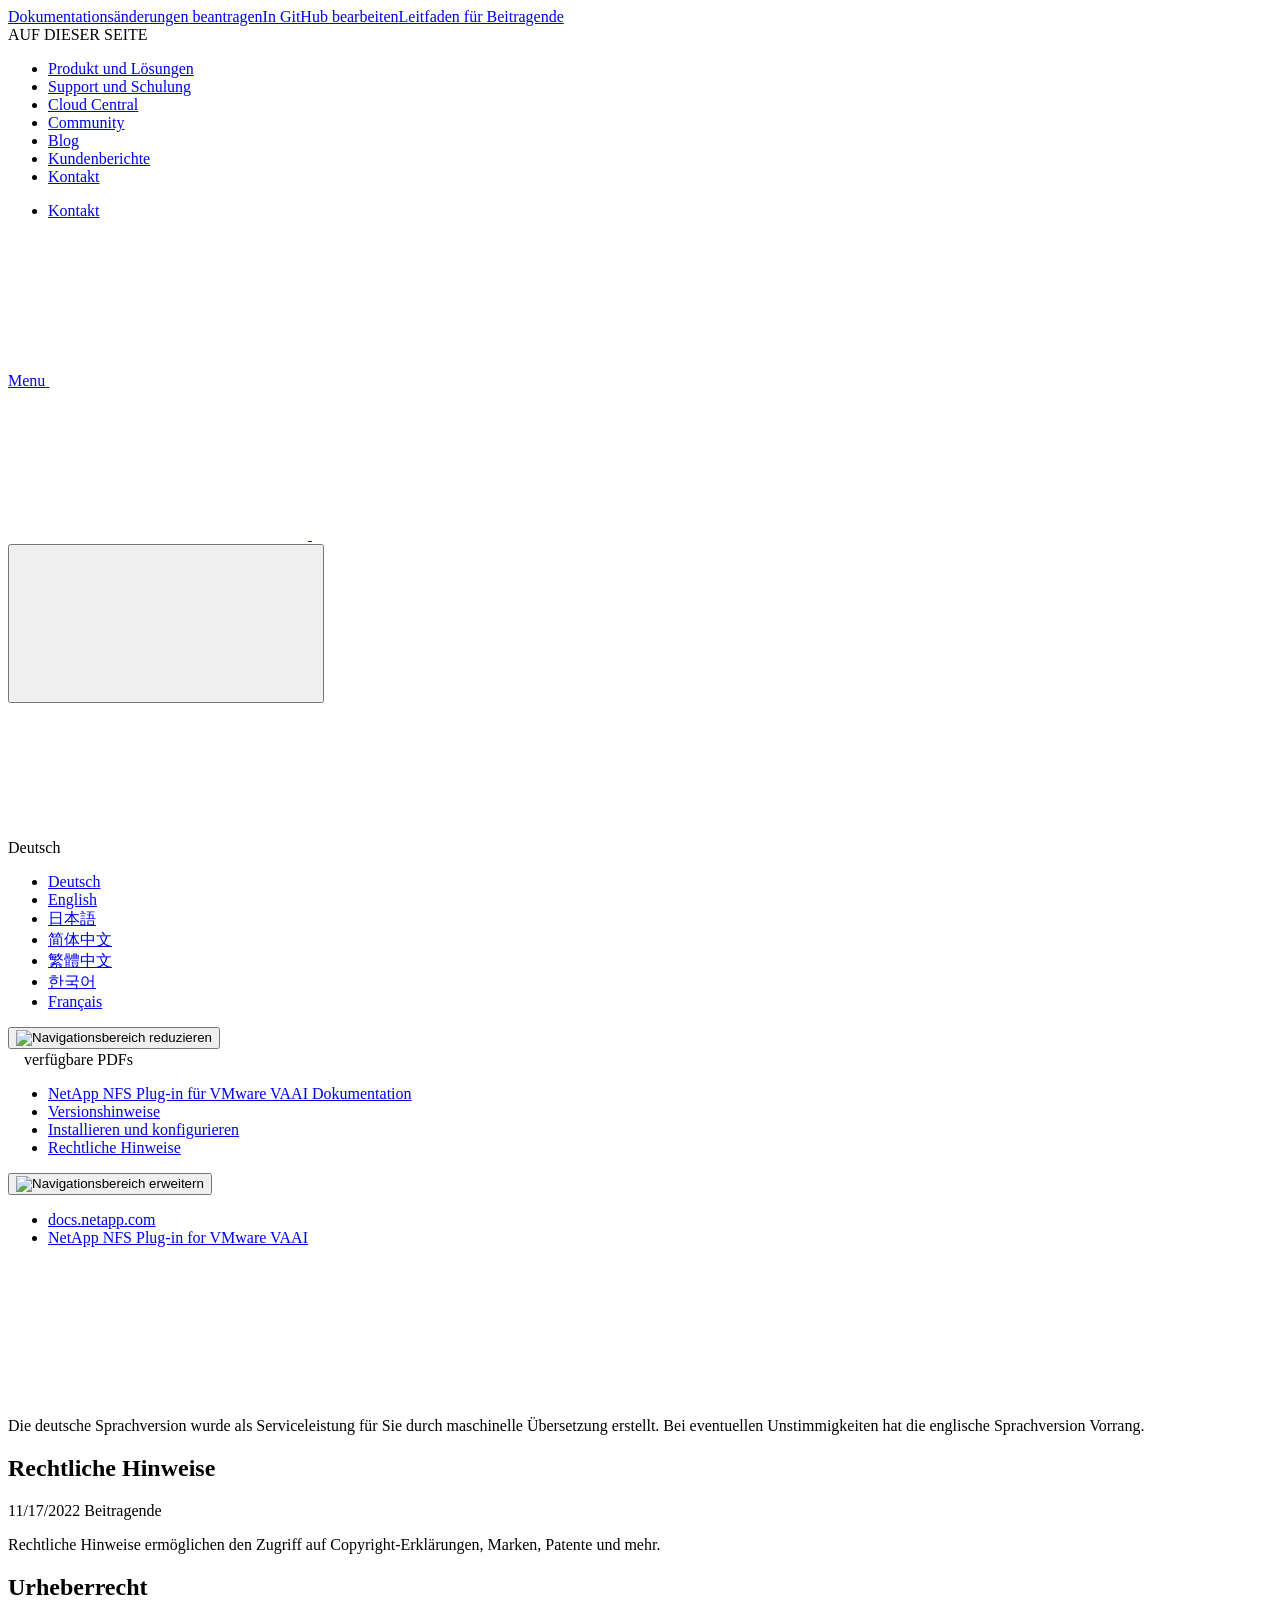
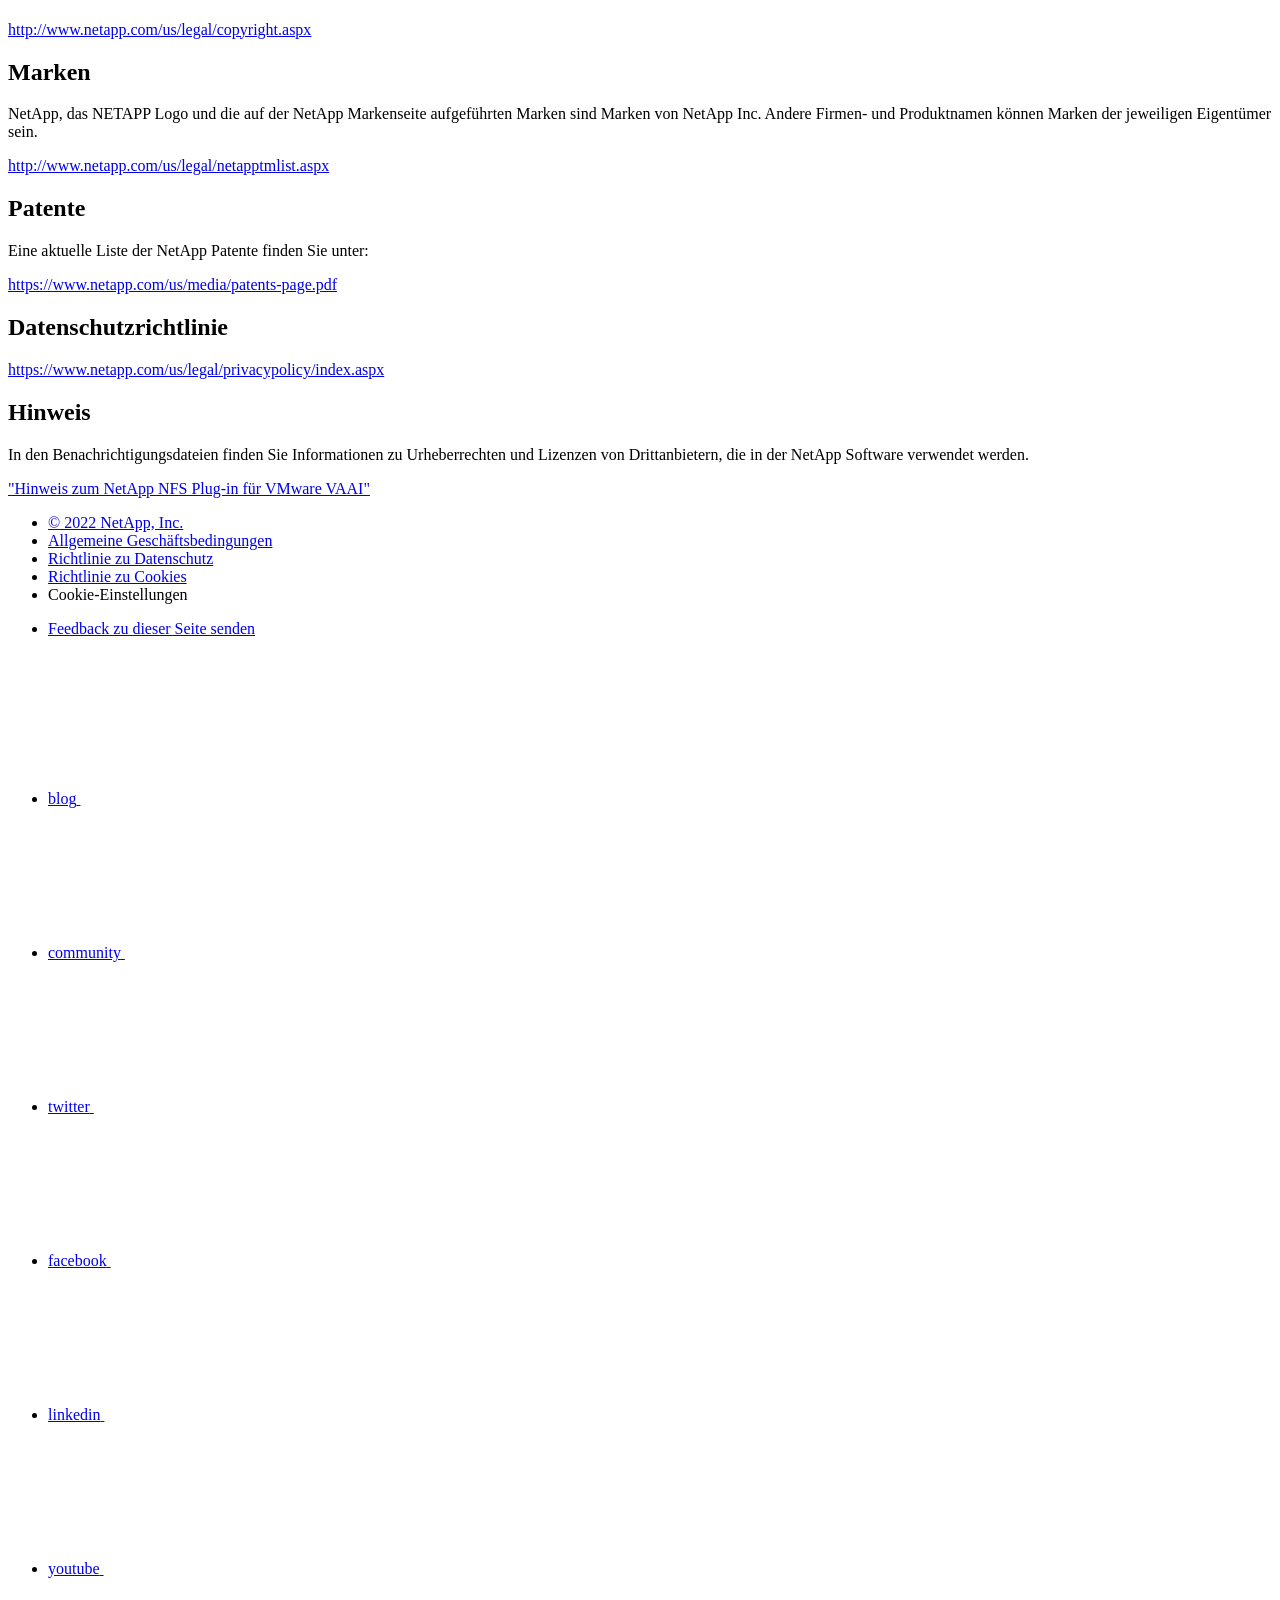
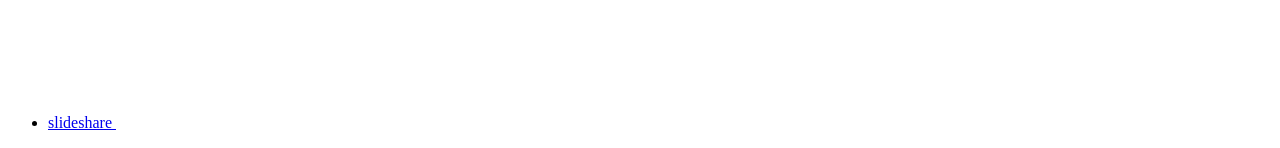
==== reference-legal-notices.html @ 07bffb7b "Deploying to gh-pages from  @ f827853259988362dadc9604c926554388d8086e 🚀" ====
<!DOCTYPE html>
<html lang="de">
  <head class="at-element-marker">
  <title>Rechtliche Hinweise</title>
  <meta charset="utf-8">
  <meta http-equiv="x-ua-compatible" content="ie=edge,chrome=1">
  <meta http-equiv="language" content="en">
  <meta name="viewport" content="width=device-width, initial-scale=1">
  <meta property="og:title" content="Rechtliche Hinweise" />
	<meta property="og:type" content="website" />
	<meta property="og:url" content="https://docs.netapp.com/de-de/nfs-plugin-vmware-vaai/reference-legal-notices.html" />
	<meta property="og:description" content="Rechtliche Hinweise ermöglichen den Zugriff auf Copyright-Erklärungen, Marken, Patente und mehr." />
  <meta property="og:image" content="https://docs.netapp.com/de-de/nfs-plugin-vmware-vaai/images/logo-tophat-social.png" />
  <meta property="og:image:alt" content="NetApp Logo" />
  <meta name="format-detection" content="telephone=no">
  <meta http-equiv="Content-Type" content="text/html; charset=utf-8">
  <meta http-equiv="encoding" content="utf-8">
  <meta http-equiv="nss-type" content="Product Documentation"/>
  <meta http-equiv="nss-subtype" content="User Guide"/><meta name="description" content="Rechtliche Hinweise ermöglichen den Zugriff auf Copyright-Erklärungen, Marken, Patente und mehr.">
  <meta name="keywords" content=" legal, notices, copyright, trademarks, patents"><!-- Icons -->
  <link rel="icon" href="/de-de/nfs-plugin-vmware-vaai/images/favicon.ico" type="image/x-icon">

  <!-- RSS Feed --><!-- CSS Definitions: NetApp CSS should be defined after generic css -->

  <!-- Elastic Search -->
  <link rel="stylesheet" href="//cdn.jsdelivr.net/searchkit/0.10.0/theme.css">

  <!-- Combined CSS -->
  <link rel="stylesheet" type="text/css" href="/de-de/nfs-plugin-vmware-vaai/css/netappdocs.css">

  
  <link rel="stylesheet" href="/de-de/nfs-plugin-vmware-vaai/css/landing-page.css" type="text/css">
  <link rel="stylesheet" href="/de-de/nfs-plugin-vmware-vaai/css/tabbed-blocks.css" type="text/css">
  <!-- Canonical url -->
  <link rel='stylesheet' href='/de-de/nfs-plugin-vmware-vaai/css/na-feature.css' type='text/css'><!-- Top level site integrations --><script>
    function addAdobeLaunch(adobeId) {
      var head = document.getElementsByTagName('head')[0];
      var adobe = document.createElement("script");
      adobe.type = "text/plain";
      adobe.className = "optanon-category-C0002";
      adobe.src = "//assets.adobedtm.com/60287eadf1ee/c284da483c83/"+adobeId+".min.js";
      head.appendChild(adobe);
    }

    function addGoogleAnalytics(gtagId) {
      var google = document.createElement("script");
      google.type = "text/plain";
      google.className = "optanon-category-C0002";
      google.src = "https://www.googletagmanager.com/gtag/js?id="+gtagId;
      var head = document.getElementsByTagName('head')[0];
      head.appendChild(google);

      window.dataLayer = window.dataLayer || [];
      function gtag(){dataLayer.push(arguments);}
      gtag('js', new Date());
      gtag('config', gtagId);
    }

    function addConsent(consentId) {
      var head = document.getElementsByTagName('head')[0];
      var onetrustConsent = document.createElement("script");
      onetrustConsent.type = "text/javascript";
      onetrustConsent.src = "https://cdn.cookielaw.org/consent/"+consentId+"/OtAutoBlock.js";
      head.appendChild(onetrustConsent);

      var onetrustScript = document.createElement("script");
      onetrustScript.type = "text/javascript";
      onetrustScript.src = "https://cdn.cookielaw.org/scripttemplates/otSDKStub.js";
      onetrustScript.charset = "UTF-8";
      onetrustScript.dataset.documentLanguage = "true";
      onetrustScript.dataset.domainScript = consentId;
      head.appendChild(onetrustScript);
    }addConsent("72570c5c-fe30-465f-b0e0-b77f7fb4ae34");
    addAdobeLaunch("launch-e9ff3acac59f");
    addGoogleAnalytics("UA-81697994-3");function OptanonWrapper() { }
  </script>
  <script src="https://cdnjs.cloudflare.com/ajax/libs/jquery/2.1.4/jquery.min.js"></script>
  <script src="https://cdnjs.cloudflare.com/ajax/libs/jquery-cookie/1.4.1/jquery.cookie.min.js"></script>

  <!-- Used for Product Family Page Sidebar Visibility --><!-- Used to import Promise for IE. Required for SearchKit -->
  <script src="https://cdnjs.cloudflare.com/ajax/libs/bluebird/3.3.5/bluebird.min.js"></script><script src='/de-de/nfs-plugin-vmware-vaai/js/na-search.js'></script><script src='/de-de/nfs-plugin-vmware-vaai/js/na-pagenav.js'></script><script src='/de-de/nfs-plugin-vmware-vaai/js/na-utility.js'></script>
  <script src='/de-de/nfs-plugin-vmware-vaai/js/clouddocs.js'></script>
  <script src='/de-de/nfs-plugin-vmware-vaai/js/jquery.navgoco.min.js'></script>
  <script src="https://maxcdn.bootstrapcdn.com/bootstrap/3.3.7/js/bootstrap.min.js" integrity="sha384-Tc5IQib027qvyjSMfHjOMaLkfuWVxZxUPnCJA7l2mCWNIpG9mGCD8wGNIcPD7Txa" crossorigin="anonymous"></script>
  <script src='/de-de/nfs-plugin-vmware-vaai/js/toc.js'></script>
  <script src='/de-de/nfs-plugin-vmware-vaai/js/customscripts.js'></script><script>
      $(document).ready(function() {
          
          var collapseOnInit = true;
          

          var navSettings = {
              "caretHtml": '',
              "accordion": collapseOnInit,
              "openClass": 'active', // open
              "save": false, // leave false or nav highlighting doesn't work right
              "cookie": {
                  "name": 'navgoco',
                  "expires": false,
                  "path": '/'
              },
              "slide": {
                  "duration": 400,
                  "easing": 'swing'
              }
          };

          // Initialize navgoco with default options
          $("#mysidebar").navgoco(navSettings);
          

          $("#collapseAll").click(function(e) {
              e.preventDefault();
              $("#mysidebar").navgoco('toggle', false);
          });

          $("#expandAll").click(function(e) {
              e.preventDefault();
              $("#mysidebar").navgoco('toggle', true);
          });

          $(".sidebar-nav-container").on("scroll", function() {
            $.cookie("sidebarScroll", $(".sidebar-nav-container").scrollTop(), {
              path    : "/de-de/nfs-plugin-vmware-vaai"  
            });
          });
          $(function() {
            if ($.cookie("sidebarScroll")) {
              $(".sidebar-nav-container").scrollTop($.cookie("sidebarScroll"));
            }
          });

      });

  </script>
  <script>
      $(document).ready(function() {
          $("#tg-sb-link").click(function() {
              $("#tg-sb-sidebar").toggle();
              $("#tg-sb-content").toggleClass('col-md-9');
              $("#tg-sb-content").toggleClass('col-md-12');
              $("#tg-sb-icon").toggleClass('fa-toggle-on');
              $("#tg-sb-icon").toggleClass('fa-toggle-off');
          });
      });
  </script>
  <script src='/de-de/nfs-plugin-vmware-vaai/js/custom-dropdown.js'></script>
  <script src='/de-de/nfs-plugin-vmware-vaai/js/FileSaver.min.js'></script>
  <script src='/de-de/nfs-plugin-vmware-vaai/js/jszip-utils.min.js'></script>
  <script src='/de-de/nfs-plugin-vmware-vaai/js/jszip.min.js'></script>
  <script src='/de-de/nfs-plugin-vmware-vaai/js/pdf-ux.js'></script>
</head>


  <body class role="document" data-flavor="">
    <div id="page" class="n-off-canvas-menu">
      <div class="n-off-canvas-menu__menu"><!--TODO: Add offcanvas code --></div>
      <div class="n-off-canvas-menu__content-wrap">
        <header class="site-header" id="banner">
  
  <!-- Start Page Toolbar -->
  
  <div class="page-nav-toolbar"><div class="page-nav-contribute"><a target="_blank" href="https://github.com/NetAppDocs/nfs-plugin-vmware-vaai/issues/new?body=Page%3A%20[Rechtliche Hinweise](https://docs.netapp.com/de-de/nfs-plugin-vmware-vaai/reference-legal-notices.html)&template=public-issue-template.md" class="page-nav-contribute-link" role="button"><img src="/de-de/nfs-plugin-vmware-vaai/images/discuss-sm.svg" alt="" class="github-icon" />Dokumentationsänderungen beantragen</a><a target="_blank" href="https://github.com/NetAppDocs/nfs-plugin-vmware-vaai/blob/main/reference-legal-notices.adoc" class="page-nav-contribute-link" role="button"><img src="/de-de/nfs-plugin-vmware-vaai/images/edit-sm.svg" alt="" class="github-icon" />In GitHub bearbeiten</a><a target="_blank" href="https://docs.netapp.com/us-en/contribute/" class="page-nav-contribute-link"  ><img src="/de-de/nfs-plugin-vmware-vaai/images/article-sm.svg" alt="" class="github-icon" />Leitfaden für Beitragende</a></div>
    <div class="page-nav-container">
      <nav class="page-nav-fixed">
        <div class="page-nav-title">AUF DIESER SEITE</div>
        <div class="page-nav-links">
          <ul class="page-nav-inner" id="page-menu"></ul>
        </div>
      </nav>
    </div>
  </div>
  
  
  <!-- Start top_hat -->
  <div class="n-top-hat">
    <div class="n-container">
      <div class="n-top-hat__cross-property-nav">
        <ul class="n-top-hat__list">
          <li class="n-top-hat__list-item">
            <a href="https://www.netapp.com/products-a-z/" class="n-top-hat__link">Produkt und Lösungen</a>
          </li>
          <li class="n-top-hat__list-item">
            <a href="https://www.netapp.com/support-and-training/netapp-university/" class="n-top-hat__link">Support und Schulung</a>
          </li>
          <li class="n-top-hat__list-item">
            <a href="https://cloud.netapp.com" class="n-top-hat__link">Cloud Central</a>
          </li>
          <li class="n-top-hat__list-item">
            <a href="https://community.netapp.com/" class="n-top-hat__link">Community</a>
          </li>
          <li class="n-top-hat__list-item">
            <a href="https://blog.netapp.com/" class="n-top-hat__link">Blog</a>
          </li>
          <li class="n-top-hat__list-item">
            <a href="https://customers.netapp.com/en/" class="n-top-hat__link">Kundenberichte</a>
          </li>
          <li class="n-top-hat__list-item">
            <a href="https://www.netapp.com/us/contact-us/index.aspx" target="_self" class="n-top-hat__link" data-ntap-ui="contact-us">Kontakt</a>
          </li>
        </ul>
      </div>
      <div class="n-top-hat__utils">
        <ul class="n-top-hat__list">
          <li class="n-top-hat__list-item">
            <a href="https://www.netapp.com/us/contact-us/index.aspx" target="_self" class="n-top-hat__link" data-ntap-ui="contact-us">Kontakt</a>
          </li>
        </ul>
      </div>
    </div>
  </div>
  <!-- End top_hat -->

  <!-- Start property bar -->
  <style>
    .n-property-navigation-bar__menus--desktop-experience .n-menu--mega__default-content__heading span {
    color: #34B0FF;
    }
  </style>
  <div class="n-property-bar " data-ntap-ui="sticky-nav">
    <div class="n-property-bar__inner-wrap">
      <div class="n-property-bar__menu-toggle">
        <a href="#" class="n-property-bar__menu-toggle-link">
          <span class="n-property-bar__menu-toggle-text">Menu</span>
          <svg class="n-icon-bars n-property-bar__menu-toggle-icon" aria-labelledby="title">
            <title>bars</title>
            <use xlink:href="/de-de/nfs-plugin-vmware-vaai/common/svg/sprite.svg#bars"></use>
          </svg>
        </a>
      </div>
      <div class="n-property-bar__property-mark ">
        <a href="https://www.netapp.com" class="n-property-bar__property-link">
          <div class="n-property-bar__logo">
            <svg class="n-icon-netapp-mark n-icon-netapp-mark n-property-bar__netapp-mark-icon" aria-labelledby="title">
              <title>netapp-mark</title>
              <use xlink:href="/de-de/nfs-plugin-vmware-vaai/common/svg/sprite.svg#netapp-mark"></use>
            </svg>
            <svg class="n-icon-netapp-logo n-property-bar__logo-svg" aria-labelledby="title">
              <title>netapp-logo</title>
              <use xlink:href="/de-de/nfs-plugin-vmware-vaai/common/svg/sprite.svg#netapp-logo"></use>
            </svg>
          </div>
        </a>
      </div>

      
      
      
      <div class="search-property-bar">
        <div id="search-demo-container" class="searchbox n-property-bar__search">
          <div id="react-search" 
          data-search-html="/de-de/nfs-plugin-vmware-vaai/search.html"
          data-type="widget" 
          data-placeholder="Dokumentation durchsuchen"
          data-no-results-found="Keine Ergebnisse für {query} gefunden"
          data-did-you-mean="Nach {suggestion} suchen."
          data-no-results-found-did-you-mean="Keine Ergebnisse für {query} gefunden. Meinten Sie {suggestion}?"
          data-results-found="{hitCount} Ergebnisse gefunden"
          data-error-message="We're sorry, an issue occurred when fetching your results. Please try again."
          data-error-reset="Reset Search"
          data-sk-es-pf-indexes=""
          data-flavor=""></div>
          <button class="n-property-bar__search-toggle-button" type="button">
            <svg class="n-icon-search n-property-bar__search-toggle-button-icon" aria-labelledby="title">
              <title>search</title>
              <use xmlns:xlink="http://www.w3.org/1999/xlink" xlink:href="/de-de/nfs-plugin-vmware-vaai/common/svg/sprite.svg#search"></use>
            </svg>
          </button>
        </div>
      </div>
      
    </div>
  </div>
  <div class="n-property-bar__toolbar">
    <!-- Start Language Selector --><div id="language-dropdown" class="custom-dropdown custom-dropdown-lang">
      <div class="custom-dropdown-select custom-dropdown-select-lang">
      <span class="lang-name">Deutsch</span>
          <svg class="n-globe__icon" aria-labelledby="title">
            <title>globe</title>
            <use xmlns:xlink="http://www.w3.org/1999/xlink" xlink:href="/de-de/nfs-plugin-vmware-vaai/common/svg/sprite.svg#globe"></use>
          </svg>
        </button>
      </div>

      <ul class="custom-dropdown-menu"><li>
          <a href="https://docs.netapp.com/de-de/nfs-plugin-vmware-vaai/reference-legal-notices.html" target="_self"><span translate="no" class="notranslate">Deutsch</span></a>
        </li><li>
          <a href="https://docs.netapp.com/us-en/nfs-plugin-vmware-vaai/reference-legal-notices.html" target="_self"><span translate="no" class="notranslate">English</span></a>
        </li><li>
          <a href="https://docs.netapp.com/ja-jp/nfs-plugin-vmware-vaai/reference-legal-notices.html" target="_self"><span translate="no" class="notranslate">日本語</span></a>
        </li><li>
          <a href="https://docs.netapp.com/zh-cn/nfs-plugin-vmware-vaai/reference-legal-notices.html" target="_self"><span translate="no" class="notranslate">简体中文</span></a>
        </li><li>
          <a href="https://docs.netapp.com/zh-tw/nfs-plugin-vmware-vaai/reference-legal-notices.html" target="_self"><span translate="no" class="notranslate">繁體中文</span></a>
        </li><li>
          <a href="https://docs.netapp.com/ko-kr/nfs-plugin-vmware-vaai/reference-legal-notices.html" target="_self"><span translate="no" class="notranslate">한국어</span></a>
        </li><li>
          <a href="https://docs.netapp.com/fr-fr/nfs-plugin-vmware-vaai/reference-legal-notices.html" target="_self"><span translate="no" class="notranslate">Français</span></a>
        </li></ul>
    </div><!-- End Language Selector -->

    <div class="n-property-bar__cta"></div>
  </div>
  <script>
    $(function(){
        var currentLocalization = $('html').attr('lang');

        var localizationsDictionary = {
            "en-CA" : "https://www.netapp.com/search/index.aspx?for_cr=canada&",
            "en-IN" : "https://www.netapp.com/search/index.aspx?for_cr=india&",
            "nl-NL" : "https://www.netapp.com/search/index.aspx?for_cr=netherlands&",
            "ru-RU" : "https://www.netapp.com/search/index.aspx?for_cr=russia&",
            "sv-SE" : "https://www.netapp.com/search/index.aspx?for_cr=sweden&",
            "it-IT" : "https://www.netapp.com/search/index.aspx?for_cr=italy&",
            "he-IL" : "https://www.netapp.com/search/index.aspx?for_cr=israel&",
            "ko-KR" : "https://www.netapp.com/search/index.aspx?for_cr=korea&",
            "zh-TW" : "https://www.netapp.com/search/index.aspx?for_cr=taiwan&",
            "en-GB" : "https://www.netapp.com/search/index.aspx?for_cr=unitedkingdom&",
            "en-SG" : "https://www.netapp.com/search/index.aspx?for_cr=asean&",
            "en-AU" : "https://www.netapp.com/search/index.aspx?for_cr=australia&",
            "pt-BR" : "https://www.netapp.com/search/index.aspx?for_cr=brasil&",
            "de-CH" : "https://www.netapp.com/search/index.aspx?for_cr=switzerland&",
            "es-MX" : "https://www.netapp.com/search/index.aspx?for_cr=mexico&"
        };

        if($('html').hasClass('ntap-whitelisted') && localizationsDictionary.hasOwnProperty(currentLocalization)) {
            $('.n-property-bar__property-link').attr('href', '/');
        }
    });
  </script>
  <!-- End property bar -->
</header>


        <main id="n-main-content" class="n-main-content">
          <!-- Start Documentation Content -->
<div class="ie-main">
  <!-- Sidebar Column -->
  
  <div class="col-md-3" id="sidebar-height">
      <button id="btn-sidebar-collapse" onclick="hideSidebar()"><img src="/de-de/nfs-plugin-vmware-vaai/images/collapse.png" alt="Navigationsbereich reduzieren"></button>
      <div class="n-pdf-header">
  <a id="toggleButtonPdf" class="n-pdf-button" type="button">
    <img src="/de-de/nfs-plugin-vmware-vaai/images/pdf.png" alt="" width="16" height="16"/>verfügbare PDFs<span>
    </span>
  </a>
</div>
<div class="n-pdf-body-container">
  <ul id="toggleContainerPdf" class="n-pdf-body" style="display:none;"><li class="pdf-ux-container">
        
        
        
        <a target="_blank" href="/de-de/nfs-plugin-vmware-vaai/pdfs/fullsite-sidebar/NetApp_NFS_Plug_in_für_VMware_VAAI_Dokumentation.pdf" >
          <img src="/de-de/nfs-plugin-vmware-vaai/images/pdf.png" alt="" width="16" height="16"/>PDF dieser Dokumentationsseite</a>





    
      <ul class="subfolders" style="display:none;">
        <li class="pdf-ux-container">
          
          
          
          <a target="_blank" 
            
              href="/de-de/nfs-plugin-vmware-vaai/pdfs/sidebar/Installieren_und_konfigurieren.pdf" 
            
          >
            <img src="/de-de/nfs-plugin-vmware-vaai/images/pdf.png" alt="" width="16" height="16"/>
            Installieren und konfigurieren
          </a>
          




        </li>
      </ul>
    

  


    <ul class="subfolders" id="pdf-remove" style="display:none;"><li class="active"></li></ul>
  

</li></ul>
  <div class="zip-pdf-link-container" style="display: none;">   
    <a href="#" id="zipPdf">
      <img src="/de-de/nfs-plugin-vmware-vaai/images/pdf-zip.png" alt="" width="16" height="16"/>
      <pre>Sammlung separater PDF-Dokumente<span class="zip-size"></span></pre>
    </a><div id="zip-link-popup" class="hide">
    <div class="inner-modal">
        <div class="downloading-progress">
            <div class="spinner"></div>
            <h1>Creating your file...</h1>
            <div>This may take a few minutes. Thanks for your patience.</div>
            <button class="cancel-download-btn" type="button">Cancel</button>
        </div>
        <div class="download-complete hide">
            <div class="done-icon">
                <svg xmlns="http://www.w3.org/2000/svg" width="24" height="24" viewBox="0 0 24 24"><path d="M20.285 2l-11.285 11.567-5.286-5.011-3.714 3.716 9 8.728 15-15.285z"/></svg>
            </div>
            <div>Your file is ready</div>
            <button class="cancel-download-btn" type="button">OK</button>
        </div>
    </div>
</div>
<script>
    $(".cancel-download-btn").click(function(){
        $("#zip-link-popup").addClass("hide");
        $("#zip-link-popup .downloading-progress").removeClass("hide");
        $("#zip-link-popup .download-complete").addClass("hide");
    });
</script></div>
</div>
<script>
  $("#toggleContainerPdf li.active:last-child").parents('ul.subfolders').toggle('display');
  $("#toggleButtonPdf").click(function () {
    $("#toggleContainerPdf").toggle('display');
    $(".n-pdf-body-container .zip-pdf-link-container").toggle('display');
  });
</script><div class="sidebar-nav-container" id="mysidebardiv">
  <ul id="mysidebar" class="nav"><li 
      data-pdf-exists="true" 
      data-pdf-filename="NetApp NFS Plug-in für VMware VAAI Dokumentation"
      data-li-level="1#" 
      class=" "
    ><a class="na-navbar-padding" href="/de-de/nfs-plugin-vmware-vaai/index.html">
        NetApp NFS Plug-in für VMware VAAI Dokumentation
      </a></li><li 
      data-pdf-exists="true" 
      data-pdf-filename="Versionshinweise"
      data-li-level="1#" 
      class=" "
    ><a class="na-navbar-padding" href="/de-de/nfs-plugin-vmware-vaai/releasenotes.html">
        Versionshinweise
      </a></li><li 
      data-pdf-exists="true" 
      data-pdf-filename="Installieren und konfigurieren"
      data-li-level="1" 
      class="subfolders "
    ><a href="#">
        <div class="na-navbar-padding"> Installieren und konfigurieren</div>
      </a>
      <ul style="display: none;">
        <li 
      data-pdf-exists="true" 
      data-pdf-filename="Installation des NetApp NFS Plug-ins für VMware VAAI"
      data-li-level="2#" 
      class=" "
    ><a class="na-navbar-padding" href="/de-de/nfs-plugin-vmware-vaai/task-install-netapp-nfs-plugin-for-vmware-vaai.html">
        Installation des NetApp NFS Plug-ins für VMware VAAI
      </a></li><li 
      data-pdf-exists="true" 
      data-pdf-filename="Exportrichtlinien für ONTAP konfigurieren, um VAAI über NFS zu ermöglichen"
      data-li-level="2#" 
      class=" "
    ><a class="na-navbar-padding" href="/de-de/nfs-plugin-vmware-vaai/task-configure-export-policies-for-clustered-data-ontap-to-allow-vaai-over-nfs.html">
        Exportrichtlinien für ONTAP konfigurieren, um VAAI über NFS zu ermöglichen
      </a></li></ul></li><li 
      data-pdf-exists="true" 
      data-pdf-filename="Rechtliche Hinweise"
      data-li-level="1#" 
      class="  active "
    ><a class="na-navbar-padding" href="/de-de/nfs-plugin-vmware-vaai/reference-legal-notices.html">
        Rechtliche Hinweise
      </a></li></ul>
</div>
<script>
  window.onscroll = () => {
    const value = -40 - (document.body.scrollHeight - (window.innerHeight + document.scrollingElement.scrollTop));
    
    document.getElementById("sidebar-height").style.bottom = Math.max(0,value) + "px";
};
</script>
<!-- this highlights the active parent class in the navgoco sidebar. this is critical so that the parent expands when you're viewing a page. This must appear below the sidebar code above. Otherwise, if placed inside customscripts.js, the script runs before the sidebar code runs and the class never gets inserted.-->
<script>$("li.active").parents('li').toggleClass("active");</script>
<script>$("#mysidebar li.active").parents('ul').css("display","block");</script>


  </div>
  

  <div class="ie-content-pane n-doc__component-detail-content n-doc__component-detail-content--show-code">
    <!-- Begin of page container --><article class="page-content" id="main">
      <div class="ie-utility">
  <button id="btn-sidebar-expand" onclick="showSidebar()"><img src="/de-de/nfs-plugin-vmware-vaai/images/expand.png" alt="Navigationsbereich erweitern"></button>
  <div class="ie-menu">
    <div class="n-breadcrumb">
      <ul class="n-breadcrumb__list">
        <li class="n-breadcrumb__list-item">
          <a href="https://docs.netapp.com">docs.netapp.com</a>
        </li>
        

        

        <li class="n-breadcrumb__list-item">
          <a href="/de-de/nfs-plugin-vmware-vaai/">NetApp&nbsp;NFS&nbsp;Plug-in&nbsp;for&nbsp;VMware&nbsp;VAAI</a>
        </li>

      </ul>
    </div>
    <div style="clear: both"></div><!-- Main needs to have height -->
  </div>
</div>

      <div class="ie-nmt-disclaimer">
  <span>
    <div class="ie-nmt-disclaimer-container">
      <div class="ie-nmt-disclaimer-icon">
        <svg class="luci-icon" aria-hidden="true">
          <use xlink:href="/de-de/nfs-plugin-vmware-vaai/common/svg/sprite.svg#circle-info">
        </svg>
      </div>
      <div class="ie-nmt-disclaimer-content">
        <span> Die deutsche Sprachversion wurde als Serviceleistung für Sie durch maschinelle Übersetzung erstellt. Bei eventuellen Unstimmigkeiten hat die englische Sprachversion Vorrang. </span>
      </div>
      <div style="clear:both;"></div>
    </div>
  </span>
</div><div class="n-doc__component-detail-heading-wrap">
  <h1 class="n-doc__component-detail-heading">Rechtliche Hinweise</h1>
</div>


<p class="page-details">
  
    
    <time datetime="2022-11-17 07:08:22 +0000">11/17/2022</time>
    
  

<span>Beitragende
</span>


</p>

<div id="preamble">
<div class="sectionbody">
<div class="paragraph">
<p>Rechtliche Hinweise ermöglichen den Zugriff auf Copyright-Erklärungen, Marken, Patente und mehr.</p>
</div>
</div>
</div>
<div class="sect1">
<h2 id="urheberrecht">Urheberrecht</h2>
<div class="sectionbody">
<div class="paragraph">
<p><a href="http://www.netapp.com/us/legal/copyright.aspx" class="bare">http://www.netapp.com/us/legal/copyright.aspx</a></p>
</div>
</div>
</div>
<div class="sect1">
<h2 id="marken">Marken</h2>
<div class="sectionbody">
<div class="paragraph">
<p>NetApp, das NETAPP Logo und die auf der NetApp Markenseite aufgeführten Marken sind Marken von NetApp Inc. Andere Firmen- und Produktnamen können Marken der jeweiligen Eigentümer sein.</p>
</div>
<div class="paragraph">
<p><a href="http://www.netapp.com/us/legal/netapptmlist.aspx" class="bare">http://www.netapp.com/us/legal/netapptmlist.aspx</a></p>
</div>
</div>
</div>
<div class="sect1">
<h2 id="patente">Patente</h2>
<div class="sectionbody">
<div class="paragraph">
<p>Eine aktuelle Liste der NetApp Patente finden Sie unter:</p>
</div>
<div class="paragraph">
<p><a href="https://www.netapp.com/us/media/patents-page.pdf" class="bare">https://www.netapp.com/us/media/patents-page.pdf</a></p>
</div>
</div>
</div>
<div class="sect1">
<h2 id="datenschutzrichtlinie">Datenschutzrichtlinie</h2>
<div class="sectionbody">
<div class="paragraph">
<p><a href="https://www.netapp.com/us/legal/privacypolicy/index.aspx" class="bare">https://www.netapp.com/us/legal/privacypolicy/index.aspx</a></p>
</div>
</div>
</div>
<div class="sect1">
<h2 id="hinweis">Hinweis</h2>
<div class="sectionbody">
<div class="paragraph">
<p>In den Benachrichtigungsdateien finden Sie Informationen zu Urheberrechten und Lizenzen von Drittanbietern, die in der NetApp Software verwendet werden.</p>
</div>
<div class="paragraph">
<p><a href="media/notice.pdf" target="_blank" rel="noopener">"Hinweis zum NetApp NFS Plug-in für VMware VAAI"</a></p>
</div>
</div>
</div>

    </article>
    <!-- Page Container -->
  </div>

  <div style="clear: both"></div><!-- Main needs to have height --></div>

        </main>

        <footer class="n-footer">
  <div class="n-footer__bottom">
    <div class="n-container">
      <div class="n-footer__bottom-left">
        <div class="n-footer__copyright">
          <ul class="n-footer__copyright-list">
            <li class="n-footer__copyright-link">
              <a href="https://www.netapp.com/us/legal/copyright.aspx">© 2022 NetApp, Inc.</a>
            </li>
            <li class="n-footer__copyright-link">
              <a href="https://www.netapp.com/company/legal/terms-of-use/">Allgemeine Geschäftsbedingungen</a>
            </li>
            <li class="n-footer__copyright-link">
              <a href="https://www.netapp.com/company/legal/privacy-policy/">Richtlinie zu Datenschutz</a>
            </li>
            <li class="n-footer__copyright-link">
              <a href="https://www.netapp.com/company/legal/cookie-policy/">Richtlinie zu Cookies</a>
            </li>
            <li class="n-footer__copyright-link">
              <a class="ot-sdk-show-settings">Cookie-Einstellungen</a>
            </li>
          </ul>
        </div>
      </div>
      <div class="n-footer__bottom-right">
        <div class="n-footer__copyright">
          <ul class="n-footer__copyright-list">
            <li class="n-footer__copyright-link">
              <a target="_self" href="javascript:netapp_mailto()">Feedback zu dieser Seite senden</a>
            </li>
          </ul>
        </div>
        <div class="n-footer__social-links">
          <ul class="n-footer__social-link-list">
            <li class="n-footer__social-link-list-item">
              <a class="n-footer__social-link" data-ntap-social="follow-blog" href="https://blog.netapp.com"
                target="_blank" title="blog" alt="blog">
                <span class="n-footer__social-link-text">blog</span>
                <svg class="n-icon-blog n-footer__social-link-icon" aria-labelledby="title">
                  <title>blog@</title>
                  <use xmlns:xlink="http://www.w3.org/1999/xlink"
                    xlink:href="/de-de/nfs-plugin-vmware-vaai/common/svg/sprite.svg#blog"></use>
                </svg>
              </a>
            </li>
            <li class="n-footer__social-link-list-item">
              <a class="n-footer__social-link" data-ntap-social="follow-community" href="https://community.netapp.com/"
                target="_blank" title="community" alt="community">
                <span class="n-footer__social-link-text">community</span>
                <svg class="n-icon-community n-footer__social-link-icon" aria-labelledby="title">
                  <title>community@</title>
                  <use xmlns:xlink="http://www.w3.org/1999/xlink"
                    xlink:href="/de-de/nfs-plugin-vmware-vaai/common/svg/sprite.svg#comments"></use>
                </svg>
              </a>
            </li>
            <li class="n-footer__social-link-list-item">
              <a class="n-footer__social-link" data-ntap-social="follow-twitter" href="https://twitter.com/netapp"
                target="_blank" title="twitter" alt="twitter">
                <span class="n-footer__social-link-text">twitter</span>
                <svg class="n-icon-twitter n-footer__social-link-icon" aria-labelledby="title">
                  <title>twitter@</title>
                  <use xmlns:xlink="http://www.w3.org/1999/xlink"
                    xlink:href="/de-de/nfs-plugin-vmware-vaai/common/svg/sprite.svg#twitter"></use>
                </svg>
              </a>
            </li>
            <li class="n-footer__social-link-list-item">
              <a class="n-footer__social-link" data-ntap-social="follow-facebook" href="https://www.facebook.com/NetApp"
                target="_blank" title="facebook" alt="facebook">
                <span class="n-footer__social-link-text">facebook</span>
                <svg class="n-icon-facebook n-footer__social-link-icon" aria-labelledby="title">
                  <title>facebook@</title>
                  <use xmlns:xlink="http://www.w3.org/1999/xlink"
                    xlink:href="/de-de/nfs-plugin-vmware-vaai/common/svg/sprite.svg#facebook"></use>
                </svg>
              </a>
            </li>
            <li class="n-footer__social-link-list-item">
              <a class="n-footer__social-link" data-ntap-social="follow-linkedin"
                href="https://www.linkedin.com/company/netapp" target="_blank" title="linkedin" alt="linkedin">
                <span class="n-footer__social-link-text">linkedin</span>
                <svg class="n-icon-linkedin n-footer__social-link-icon" aria-labelledby="title">
                  <title>linkedin@</title>
                  <use xmlns:xlink="http://www.w3.org/1999/xlink"
                    xlink:href="/de-de/nfs-plugin-vmware-vaai/common/svg/sprite.svg#linkedin"></use>
                </svg>
              </a>
            </li>
            <li class="n-footer__social-link-list-item">
              <a class="n-footer__social-link" data-ntap-social="follow-youtube"
                href="https://www.youtube.com/user/NetAppTV" target="_blank" title="youtube" alt="youtube">
                <span class="n-footer__social-link-text">youtube</span>
                <svg class="n-icon-youtube n-footer__social-link-icon" aria-labelledby="title">
                  <title>youtube@</title>
                  <use xmlns:xlink="http://www.w3.org/1999/xlink"
                    xlink:href="/de-de/nfs-plugin-vmware-vaai/common/svg/sprite.svg#youtube"></use>
                </svg>
              </a>
            </li>
            <li class="n-footer__social-link-list-item">
              <a class="n-footer__social-link" data-ntap-social="follow-slideshare"
                href="https://www.slideshare.net/NetApp" target="_blank" title="slideshare" alt="slideshare">
                <span class="n-footer__social-link-text">slideshare</span>
                <svg class="n-icon-slideshare n-footer__social-link-icon" aria-labelledby="title">
                  <title>slideshare@</title>
                  <use xmlns:xlink="http://www.w3.org/1999/xlink"
                    xlink:href="/de-de/nfs-plugin-vmware-vaai/common/svg/sprite.svg#slideshare"></use>
                </svg>
              </a>
            </li>
          </ul>
        </div>
      </div>
    </div>
  </div>
</footer>

      </div><!-- Elasticsearch JS -->
      <script type="text/javascript" src='/de-de/nfs-plugin-vmware-vaai/js/bundle.js'></script>

      <!-- Syntax Highlighting -->
      <script type="text/javascript" src='/de-de/nfs-plugin-vmware-vaai/js/prism.js'></script>
      <script type="text/javascript" src='/de-de/nfs-plugin-vmware-vaai/js/prism-curl.js'></script>
    </div>
    <script>
      document.body.offsetWidth=1903;
      cookieLaw = {}
      cookieLaw.euCountry = "US";
      cookieLaw.invoke = function(){return false;}
    </script>
    <script src='/de-de/nfs-plugin-vmware-vaai/js/www-ntap.js'></script>
    <script src='/de-de/nfs-plugin-vmware-vaai/js/tabbed-blocks.js'></script>
    <script src='/de-de/nfs-plugin-vmware-vaai/js/sidebar.js'></script>
  </body></html>
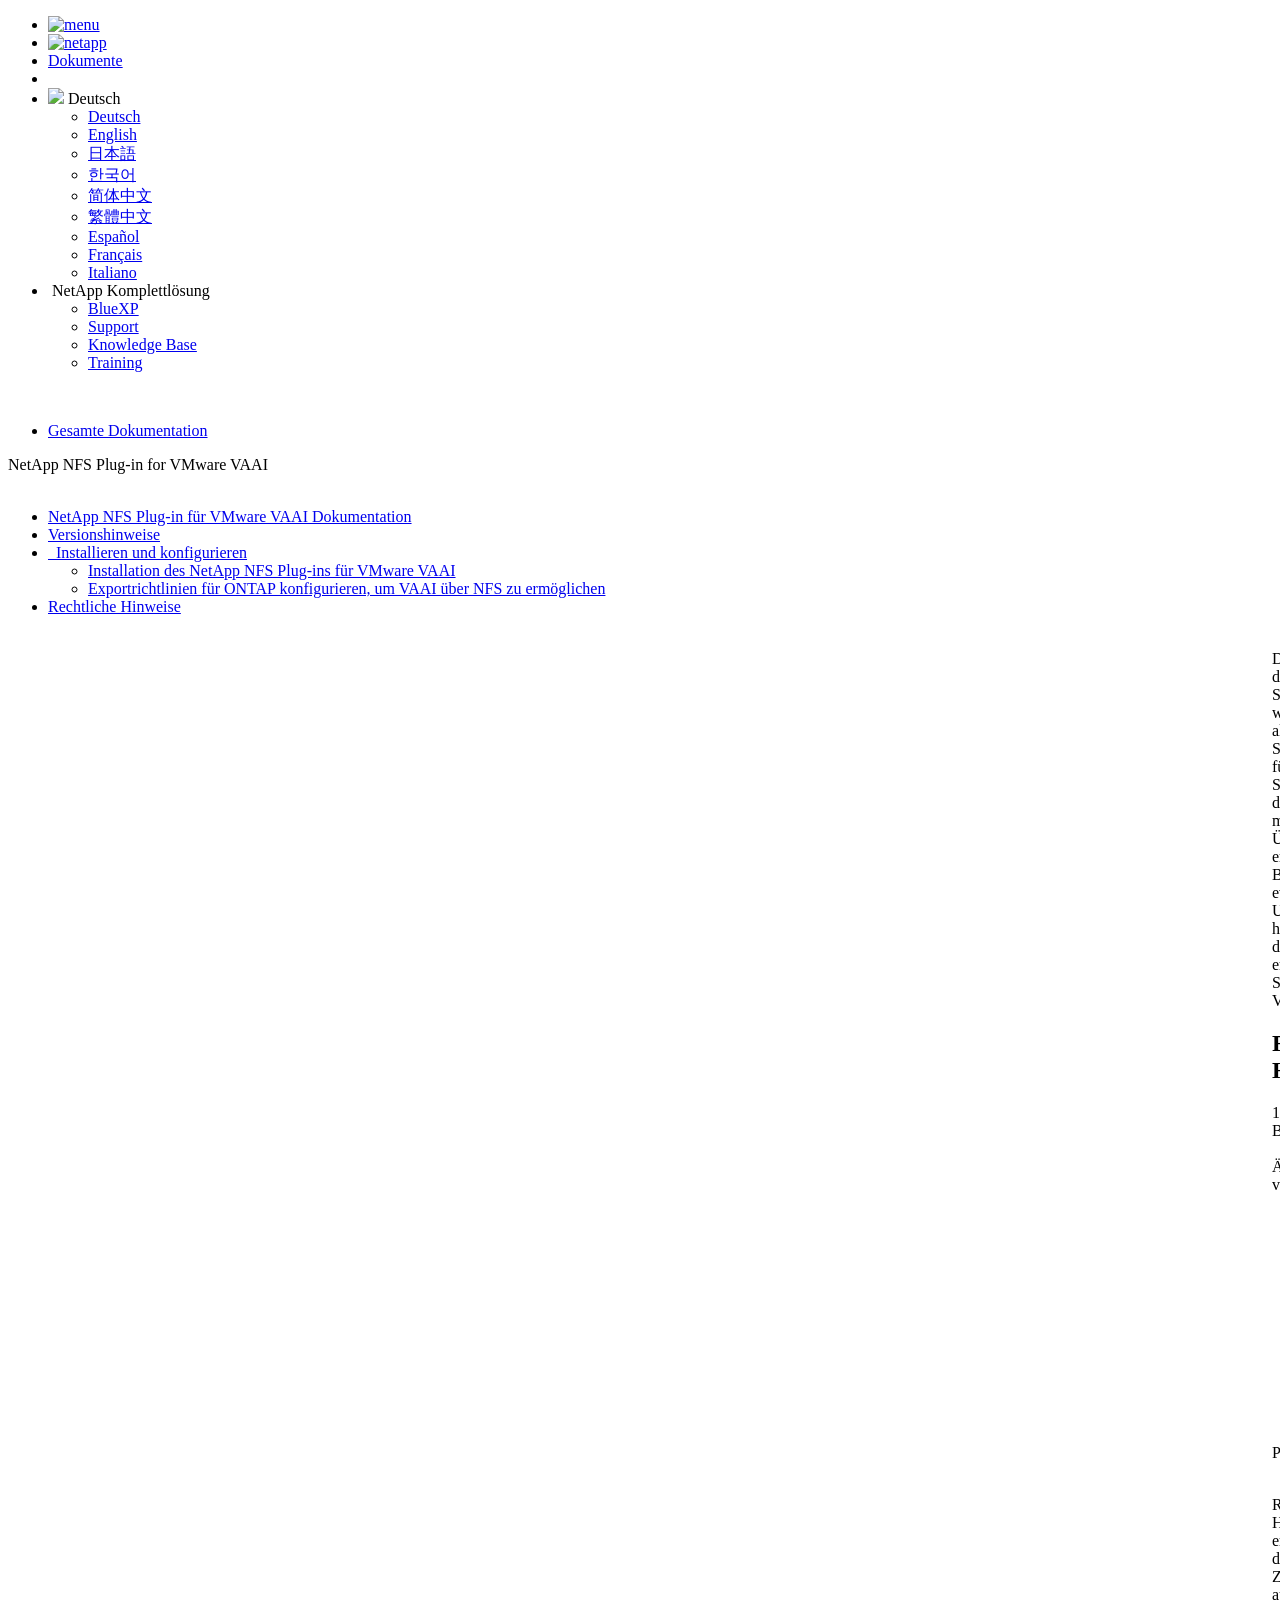
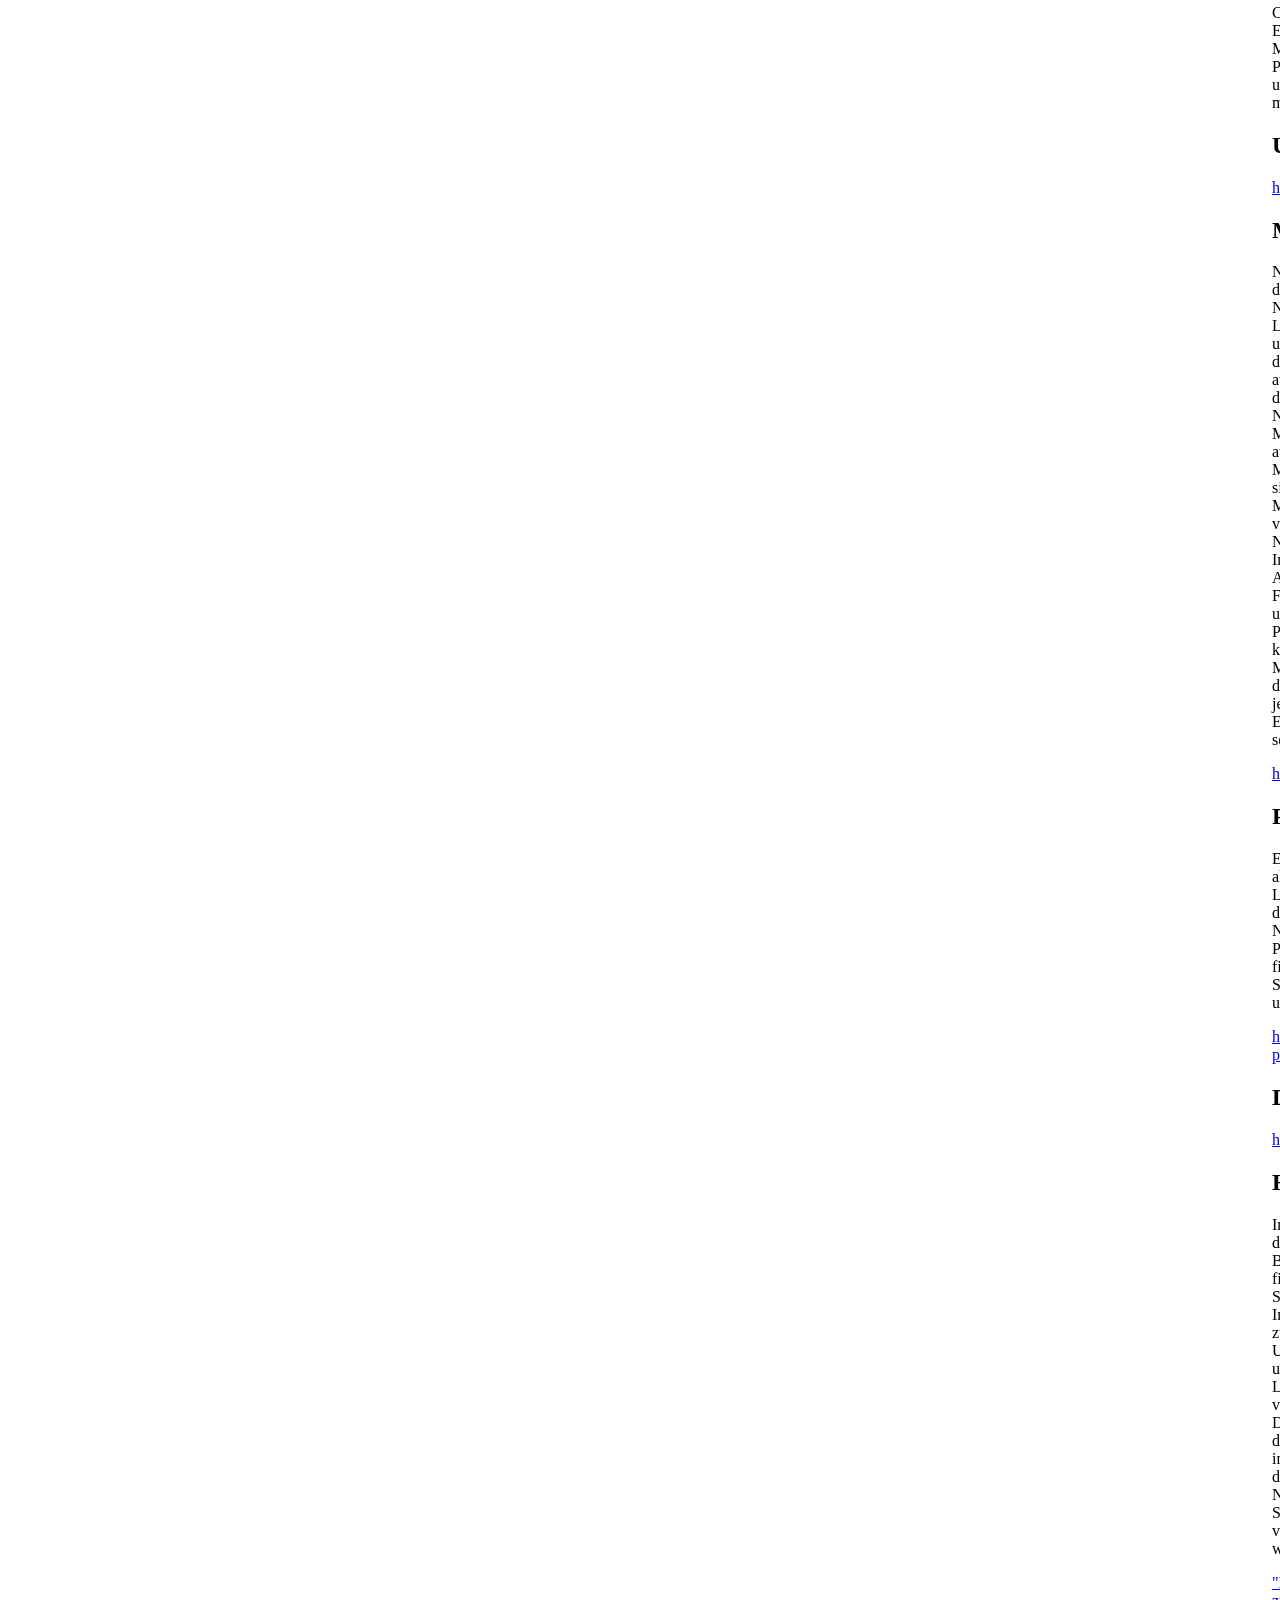
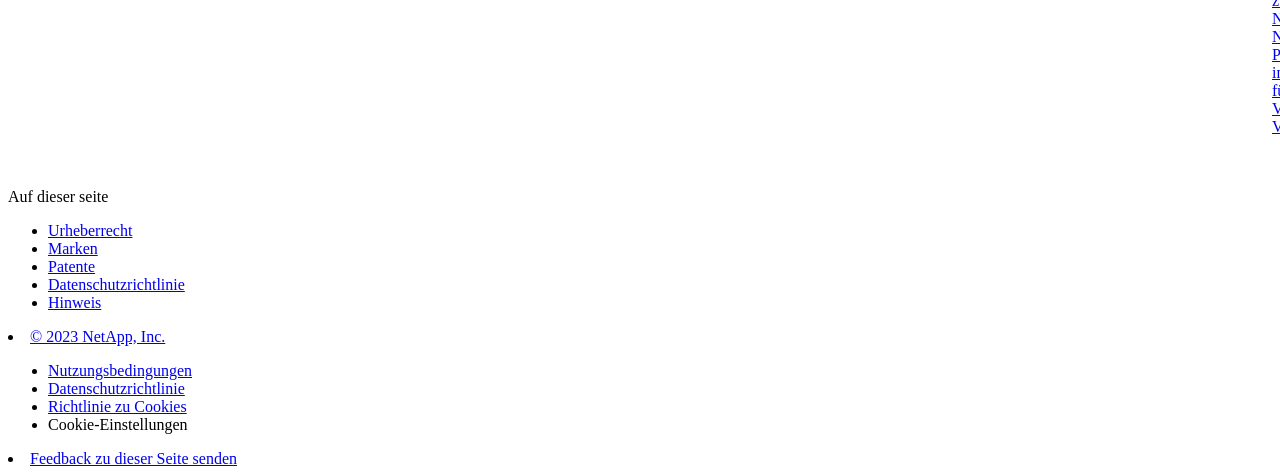
==== commit e9c09533: "Built from 00a7fa2 NetAppDocs/netappdocs-build@be8ef0b9cd8c529ac7e777b02defdfe8e4872c66" ====
--- a/reference-legal-notices.html
+++ b/reference-legal-notices.html
@@ -22,118 +22,68 @@
 
   <!-- RSS Feed --><!-- CSS Definitions: NetApp CSS should be defined after generic css -->
 
-  <!-- Elastic Search -->
-  <link rel="stylesheet" href="//cdn.jsdelivr.net/searchkit/0.10.0/theme.css">
 
   <!-- Combined CSS -->
-  <link rel="stylesheet" type="text/css" href="/de-de/nfs-plugin-vmware-vaai/css/netappdocs.css">
-
-  
-  <link rel="stylesheet" href="/de-de/nfs-plugin-vmware-vaai/css/landing-page.css" type="text/css">
-  <link rel="stylesheet" href="/de-de/nfs-plugin-vmware-vaai/css/tabbed-blocks.css" type="text/css">
+  <link rel="stylesheet" type="text/css" href="/de-de/nfs-plugin-vmware-vaai/css/ie-netappdocs.css">
+
+  
+  <link rel="stylesheet" href="/de-de/nfs-plugin-vmware-vaai/css/ie-landing-page.css" type="text/css">
+  <link rel="stylesheet" href="/de-de/nfs-plugin-vmware-vaai/css/ie-tabbed-blocks.css" type="text/css">
   <!-- Canonical url -->
-  <link rel='stylesheet' href='/de-de/nfs-plugin-vmware-vaai/css/na-feature.css' type='text/css'><!-- Top level site integrations --><script>
-    function addAdobeLaunch(adobeId) {
-      var head = document.getElementsByTagName('head')[0];
-      var adobe = document.createElement("script");
-      adobe.type = "text/plain";
-      adobe.className = "optanon-category-C0002";
-      adobe.src = "//assets.adobedtm.com/60287eadf1ee/c284da483c83/"+adobeId+".min.js";
-      head.appendChild(adobe);
-    }
-
-    function addGoogleAnalytics(gtagId) {
-      var google = document.createElement("script");
-      google.type = "text/plain";
-      google.className = "optanon-category-C0002";
-      google.src = "https://www.googletagmanager.com/gtag/js?id="+gtagId;
-      var head = document.getElementsByTagName('head')[0];
-      head.appendChild(google);
-
-      window.dataLayer = window.dataLayer || [];
-      function gtag(){dataLayer.push(arguments);}
-      gtag('js', new Date());
-      gtag('config', gtagId);
-    }
-
-    function addConsent(consentId) {
-      var head = document.getElementsByTagName('head')[0];
-      var onetrustConsent = document.createElement("script");
-      onetrustConsent.type = "text/javascript";
-      onetrustConsent.src = "https://cdn.cookielaw.org/consent/"+consentId+"/OtAutoBlock.js";
-      head.appendChild(onetrustConsent);
-
-      var onetrustScript = document.createElement("script");
-      onetrustScript.type = "text/javascript";
-      onetrustScript.src = "https://cdn.cookielaw.org/scripttemplates/otSDKStub.js";
-      onetrustScript.charset = "UTF-8";
-      onetrustScript.dataset.documentLanguage = "true";
-      onetrustScript.dataset.domainScript = consentId;
-      head.appendChild(onetrustScript);
-    }addConsent("72570c5c-fe30-465f-b0e0-b77f7fb4ae34");
-    addAdobeLaunch("launch-e9ff3acac59f");
-    addGoogleAnalytics("UA-81697994-3");function OptanonWrapper() { }
+  <link rel="canonical" href="https://docs.netapp.com/de-de/nfs-plugin-vmware-vaai/reference-legal-notices.html" />
+  <link rel="alternate" hreflang="x-default" href="https://docs.netapp.com/us-en/nfs-plugin-vmware-vaai/reference-legal-notices.html" />
+  <link rel="alternate" hreflang="de" href="https://docs.netapp.com/de-de/nfs-plugin-vmware-vaai/reference-legal-notices.html" />
+  <link rel="alternate" hreflang="en" href="https://docs.netapp.com/us-en/nfs-plugin-vmware-vaai/reference-legal-notices.html" />
+  <link rel="alternate" hreflang="ja" href="https://docs.netapp.com/ja-jp/nfs-plugin-vmware-vaai/reference-legal-notices.html" />
+  <link rel="alternate" hreflang="ko" href="https://docs.netapp.com/ko-kr/nfs-plugin-vmware-vaai/reference-legal-notices.html" />
+  <link rel="alternate" hreflang="zh-Hans" href="https://docs.netapp.com/zh-cn/nfs-plugin-vmware-vaai/reference-legal-notices.html" />
+  <link rel="alternate" hreflang="zh-Hant" href="https://docs.netapp.com/zh-tw/nfs-plugin-vmware-vaai/reference-legal-notices.html" />
+  <link rel="alternate" hreflang="es" href="https://docs.netapp.com/es-es/nfs-plugin-vmware-vaai/reference-legal-notices.html" />
+  <link rel="alternate" hreflang="fr" href="https://docs.netapp.com/fr-fr/nfs-plugin-vmware-vaai/reference-legal-notices.html" />
+  <link rel="alternate" hreflang="it" href="https://docs.netapp.com/it-it/nfs-plugin-vmware-vaai/reference-legal-notices.html" />
+  <!-- Top level site integrations -->
+<script type="text/javascript" src="https://cdn.cookielaw.org/consent/72570c5c-fe30-465f-b0e0-b77f7fb4ae34/OtAutoBlock.js"></script>
+    <script type="text/javascript" src="https://cdn.cookielaw.org/scripttemplates/otSDKStub.js" charset="UTF-8" data-document-language="true" data-domain-script="72570c5c-fe30-465f-b0e0-b77f7fb4ae34"></script>
+    <script type="text/javascript">function OptanonWrapper() { }</script>
+    <script type="text/plain" class="optanon-category-C0002" src="https://assets.adobedtm.com/60287eadf1ee/c284da483c83/launch-e9ff3acac59f.min.js"></script>
+    <script class="optanon-category-C0001">(function(w,d,s,l,i){w[l]=w[l]||[];w[l].push({'gtm.start':
+        new Date().getTime(),event:'gtm.js'});var f=d.getElementsByTagName(s)[0],
+        j=d.createElement(s),dl=l!='dataLayer'?'&l='+l:'';j.setAttributeNode(d.createAttribute('data-ot-ignore'));j.setAttribute('class','optanon-category-C0001');j.async=true;
+        j.src='https://www.googletagmanager.com/gtm.js?id='+i+dl+'';f.parentNode.insertBefore(j,f);
+        })(window,document,'script','dataLayer','GTM-MD73T9M');</script>
+
+  <script src="https://cdnjs.cloudflare.com/ajax/libs/jquery/2.1.4/jquery.min.js"></script>
+  
+  <script>
+    $(document).ready(function() {
+      const MASTHEAD_OFFSET = 65;
+      const SECTIONS = $("main h2, main h3");
+      // PAGE NAV - Init
+      if (SECTIONS.length == 0) {
+        // remove if there is no elements
+        /*
+        $("#ie-right-navbar").remove();
+        $("#ie-right-navbar-collapse").remove();
+        */
+      } else {
+        $(".page-nav-title").css('display', 'block');
+        for (var i = 0; i < SECTIONS.length; i++) {
+          var sectionId = $(SECTIONS[i]).attr('id');
+          var sectionName = $(SECTIONS[i]).text();
+          var subClass = $(SECTIONS[i]).is("h3") ? ' page-nav__sublink' : '';
+          $("#page-menu").append('<li class="page-nav-item"><a href="#' + sectionId + '" class="page-nav__link' + subClass + '">' + sectionName + '</a></li>');
+        }
+        $(".page-nav__link").first().addClass('page-nav__link--active');
+      }
+    });
   </script>
-  <script src="https://cdnjs.cloudflare.com/ajax/libs/jquery/2.1.4/jquery.min.js"></script>
+  
   <script src="https://cdnjs.cloudflare.com/ajax/libs/jquery-cookie/1.4.1/jquery.cookie.min.js"></script>
 
   <!-- Used for Product Family Page Sidebar Visibility --><!-- Used to import Promise for IE. Required for SearchKit -->
-  <script src="https://cdnjs.cloudflare.com/ajax/libs/bluebird/3.3.5/bluebird.min.js"></script><script src='/de-de/nfs-plugin-vmware-vaai/js/na-search.js'></script><script src='/de-de/nfs-plugin-vmware-vaai/js/na-pagenav.js'></script><script src='/de-de/nfs-plugin-vmware-vaai/js/na-utility.js'></script>
-  <script src='/de-de/nfs-plugin-vmware-vaai/js/clouddocs.js'></script>
-  <script src='/de-de/nfs-plugin-vmware-vaai/js/jquery.navgoco.min.js'></script>
-  <script src="https://maxcdn.bootstrapcdn.com/bootstrap/3.3.7/js/bootstrap.min.js" integrity="sha384-Tc5IQib027qvyjSMfHjOMaLkfuWVxZxUPnCJA7l2mCWNIpG9mGCD8wGNIcPD7Txa" crossorigin="anonymous"></script>
-  <script src='/de-de/nfs-plugin-vmware-vaai/js/toc.js'></script>
-  <script src='/de-de/nfs-plugin-vmware-vaai/js/customscripts.js'></script><script>
-      $(document).ready(function() {
-          
-          var collapseOnInit = true;
-          
-
-          var navSettings = {
-              "caretHtml": '',
-              "accordion": collapseOnInit,
-              "openClass": 'active', // open
-              "save": false, // leave false or nav highlighting doesn't work right
-              "cookie": {
-                  "name": 'navgoco',
-                  "expires": false,
-                  "path": '/'
-              },
-              "slide": {
-                  "duration": 400,
-                  "easing": 'swing'
-              }
-          };
-
-          // Initialize navgoco with default options
-          $("#mysidebar").navgoco(navSettings);
-          
-
-          $("#collapseAll").click(function(e) {
-              e.preventDefault();
-              $("#mysidebar").navgoco('toggle', false);
-          });
-
-          $("#expandAll").click(function(e) {
-              e.preventDefault();
-              $("#mysidebar").navgoco('toggle', true);
-          });
-
-          $(".sidebar-nav-container").on("scroll", function() {
-            $.cookie("sidebarScroll", $(".sidebar-nav-container").scrollTop(), {
-              path    : "/de-de/nfs-plugin-vmware-vaai"  
-            });
-          });
-          $(function() {
-            if ($.cookie("sidebarScroll")) {
-              $(".sidebar-nav-container").scrollTop($.cookie("sidebarScroll"));
-            }
-          });
-
-      });
-
-  </script>
-  <script>
+  <script src="https://cdnjs.cloudflare.com/ajax/libs/bluebird/3.3.5/bluebird.min.js"></script><script src='/de-de/nfs-plugin-vmware-vaai/js/na-search.js'></script><script src='/de-de/nfs-plugin-vmware-vaai/js/ie-clouddocs.js'></script>
+  <script src="https://maxcdn.bootstrapcdn.com/bootstrap/3.3.7/js/bootstrap.min.js" integrity="sha384-Tc5IQib027qvyjSMfHjOMaLkfuWVxZxUPnCJA7l2mCWNIpG9mGCD8wGNIcPD7Txa" crossorigin="anonymous"></script><script>
+    /*
       $(document).ready(function() {
           $("#tg-sb-link").click(function() {
               $("#tg-sb-sidebar").toggle();
@@ -143,215 +93,460 @@
               $("#tg-sb-icon").toggleClass('fa-toggle-off');
           });
       });
+      */
   </script>
   <script src='/de-de/nfs-plugin-vmware-vaai/js/custom-dropdown.js'></script>
   <script src='/de-de/nfs-plugin-vmware-vaai/js/FileSaver.min.js'></script>
   <script src='/de-de/nfs-plugin-vmware-vaai/js/jszip-utils.min.js'></script>
-  <script src='/de-de/nfs-plugin-vmware-vaai/js/jszip.min.js'></script>
-  <script src='/de-de/nfs-plugin-vmware-vaai/js/pdf-ux.js'></script>
-</head>
-
-
-  <body class role="document" data-flavor="">
-    <div id="page" class="n-off-canvas-menu">
-      <div class="n-off-canvas-menu__menu"><!--TODO: Add offcanvas code --></div>
-      <div class="n-off-canvas-menu__content-wrap">
-        <header class="site-header" id="banner">
-  
-  <!-- Start Page Toolbar -->
-  
-  <div class="page-nav-toolbar"><div class="page-nav-contribute"><a target="_blank" href="https://github.com/NetAppDocs/nfs-plugin-vmware-vaai/issues/new?body=Page%3A%20[Rechtliche Hinweise](https://docs.netapp.com/de-de/nfs-plugin-vmware-vaai/reference-legal-notices.html)&template=public-issue-template.md" class="page-nav-contribute-link" role="button"><img src="/de-de/nfs-plugin-vmware-vaai/images/discuss-sm.svg" alt="" class="github-icon" />Dokumentationsänderungen beantragen</a><a target="_blank" href="https://github.com/NetAppDocs/nfs-plugin-vmware-vaai/blob/main/reference-legal-notices.adoc" class="page-nav-contribute-link" role="button"><img src="/de-de/nfs-plugin-vmware-vaai/images/edit-sm.svg" alt="" class="github-icon" />In GitHub bearbeiten</a><a target="_blank" href="https://docs.netapp.com/us-en/contribute/" class="page-nav-contribute-link"  ><img src="/de-de/nfs-plugin-vmware-vaai/images/article-sm.svg" alt="" class="github-icon" />Leitfaden für Beitragende</a></div>
-    <div class="page-nav-container">
-      <nav class="page-nav-fixed">
-        <div class="page-nav-title">AUF DIESER SEITE</div>
-        <div class="page-nav-links">
-          <ul class="page-nav-inner" id="page-menu"></ul>
-        </div>
-      </nav>
-    </div>
-  </div>
-  
-  
-  <!-- Start top_hat -->
-  <div class="n-top-hat">
-    <div class="n-container">
-      <div class="n-top-hat__cross-property-nav">
-        <ul class="n-top-hat__list">
-          <li class="n-top-hat__list-item">
-            <a href="https://www.netapp.com/products-a-z/" class="n-top-hat__link">Produkt und Lösungen</a>
-          </li>
-          <li class="n-top-hat__list-item">
-            <a href="https://www.netapp.com/support-and-training/netapp-university/" class="n-top-hat__link">Support und Schulung</a>
-          </li>
-          <li class="n-top-hat__list-item">
-            <a href="https://cloud.netapp.com" class="n-top-hat__link">Cloud Central</a>
-          </li>
-          <li class="n-top-hat__list-item">
-            <a href="https://community.netapp.com/" class="n-top-hat__link">Community</a>
-          </li>
-          <li class="n-top-hat__list-item">
-            <a href="https://blog.netapp.com/" class="n-top-hat__link">Blog</a>
-          </li>
-          <li class="n-top-hat__list-item">
-            <a href="https://customers.netapp.com/en/" class="n-top-hat__link">Kundenberichte</a>
-          </li>
-          <li class="n-top-hat__list-item">
-            <a href="https://www.netapp.com/us/contact-us/index.aspx" target="_self" class="n-top-hat__link" data-ntap-ui="contact-us">Kontakt</a>
-          </li>
-        </ul>
-      </div>
-      <div class="n-top-hat__utils">
-        <ul class="n-top-hat__list">
-          <li class="n-top-hat__list-item">
-            <a href="https://www.netapp.com/us/contact-us/index.aspx" target="_self" class="n-top-hat__link" data-ntap-ui="contact-us">Kontakt</a>
-          </li>
-        </ul>
-      </div>
-    </div>
-  </div>
-  <!-- End top_hat -->
-
-  <!-- Start property bar -->
-  <style>
-    .n-property-navigation-bar__menus--desktop-experience .n-menu--mega__default-content__heading span {
-    color: #34B0FF;
-    }
-  </style>
-  <div class="n-property-bar " data-ntap-ui="sticky-nav">
-    <div class="n-property-bar__inner-wrap">
-      <div class="n-property-bar__menu-toggle">
-        <a href="#" class="n-property-bar__menu-toggle-link">
-          <span class="n-property-bar__menu-toggle-text">Menu</span>
-          <svg class="n-icon-bars n-property-bar__menu-toggle-icon" aria-labelledby="title">
-            <title>bars</title>
-            <use xlink:href="/de-de/nfs-plugin-vmware-vaai/common/svg/sprite.svg#bars"></use>
-          </svg>
-        </a>
-      </div>
-      <div class="n-property-bar__property-mark ">
-        <a href="https://www.netapp.com" class="n-property-bar__property-link">
-          <div class="n-property-bar__logo">
-            <svg class="n-icon-netapp-mark n-icon-netapp-mark n-property-bar__netapp-mark-icon" aria-labelledby="title">
-              <title>netapp-mark</title>
-              <use xlink:href="/de-de/nfs-plugin-vmware-vaai/common/svg/sprite.svg#netapp-mark"></use>
-            </svg>
-            <svg class="n-icon-netapp-logo n-property-bar__logo-svg" aria-labelledby="title">
-              <title>netapp-logo</title>
-              <use xlink:href="/de-de/nfs-plugin-vmware-vaai/common/svg/sprite.svg#netapp-logo"></use>
-            </svg>
-          </div>
-        </a>
-      </div>
-
-      
-      
-      
-      <div class="search-property-bar">
-        <div id="search-demo-container" class="searchbox n-property-bar__search">
-          <div id="react-search" 
-          data-search-html="/de-de/nfs-plugin-vmware-vaai/search.html"
-          data-type="widget" 
-          data-placeholder="Dokumentation durchsuchen"
-          data-no-results-found="Keine Ergebnisse für {query} gefunden"
-          data-did-you-mean="Nach {suggestion} suchen."
-          data-no-results-found-did-you-mean="Keine Ergebnisse für {query} gefunden. Meinten Sie {suggestion}?"
-          data-results-found="{hitCount} Ergebnisse gefunden"
-          data-error-message="We're sorry, an issue occurred when fetching your results. Please try again."
-          data-error-reset="Reset Search"
-          data-sk-es-pf-indexes=""
-          data-flavor=""></div>
-          <button class="n-property-bar__search-toggle-button" type="button">
-            <svg class="n-icon-search n-property-bar__search-toggle-button-icon" aria-labelledby="title">
-              <title>search</title>
-              <use xmlns:xlink="http://www.w3.org/1999/xlink" xlink:href="/de-de/nfs-plugin-vmware-vaai/common/svg/sprite.svg#search"></use>
-            </svg>
-          </button>
-        </div>
-      </div>
-      
-    </div>
-  </div>
-  <div class="n-property-bar__toolbar">
-    <!-- Start Language Selector --><div id="language-dropdown" class="custom-dropdown custom-dropdown-lang">
-      <div class="custom-dropdown-select custom-dropdown-select-lang">
-      <span class="lang-name">Deutsch</span>
-          <svg class="n-globe__icon" aria-labelledby="title">
-            <title>globe</title>
-            <use xmlns:xlink="http://www.w3.org/1999/xlink" xlink:href="/de-de/nfs-plugin-vmware-vaai/common/svg/sprite.svg#globe"></use>
-          </svg>
-        </button>
-      </div>
-
-      <ul class="custom-dropdown-menu"><li>
-          <a href="https://docs.netapp.com/de-de/nfs-plugin-vmware-vaai/reference-legal-notices.html" target="_self"><span translate="no" class="notranslate">Deutsch</span></a>
-        </li><li>
-          <a href="https://docs.netapp.com/us-en/nfs-plugin-vmware-vaai/reference-legal-notices.html" target="_self"><span translate="no" class="notranslate">English</span></a>
-        </li><li>
-          <a href="https://docs.netapp.com/ja-jp/nfs-plugin-vmware-vaai/reference-legal-notices.html" target="_self"><span translate="no" class="notranslate">日本語</span></a>
-        </li><li>
-          <a href="https://docs.netapp.com/zh-cn/nfs-plugin-vmware-vaai/reference-legal-notices.html" target="_self"><span translate="no" class="notranslate">简体中文</span></a>
-        </li><li>
-          <a href="https://docs.netapp.com/zh-tw/nfs-plugin-vmware-vaai/reference-legal-notices.html" target="_self"><span translate="no" class="notranslate">繁體中文</span></a>
-        </li><li>
-          <a href="https://docs.netapp.com/ko-kr/nfs-plugin-vmware-vaai/reference-legal-notices.html" target="_self"><span translate="no" class="notranslate">한국어</span></a>
-        </li><li>
-          <a href="https://docs.netapp.com/fr-fr/nfs-plugin-vmware-vaai/reference-legal-notices.html" target="_self"><span translate="no" class="notranslate">Français</span></a>
-        </li></ul>
-    </div><!-- End Language Selector -->
-
-    <div class="n-property-bar__cta"></div>
-  </div>
-  <script>
-    $(function(){
-        var currentLocalization = $('html').attr('lang');
-
-        var localizationsDictionary = {
-            "en-CA" : "https://www.netapp.com/search/index.aspx?for_cr=canada&",
-            "en-IN" : "https://www.netapp.com/search/index.aspx?for_cr=india&",
-            "nl-NL" : "https://www.netapp.com/search/index.aspx?for_cr=netherlands&",
-            "ru-RU" : "https://www.netapp.com/search/index.aspx?for_cr=russia&",
-            "sv-SE" : "https://www.netapp.com/search/index.aspx?for_cr=sweden&",
-            "it-IT" : "https://www.netapp.com/search/index.aspx?for_cr=italy&",
-            "he-IL" : "https://www.netapp.com/search/index.aspx?for_cr=israel&",
-            "ko-KR" : "https://www.netapp.com/search/index.aspx?for_cr=korea&",
-            "zh-TW" : "https://www.netapp.com/search/index.aspx?for_cr=taiwan&",
-            "en-GB" : "https://www.netapp.com/search/index.aspx?for_cr=unitedkingdom&",
-            "en-SG" : "https://www.netapp.com/search/index.aspx?for_cr=asean&",
-            "en-AU" : "https://www.netapp.com/search/index.aspx?for_cr=australia&",
-            "pt-BR" : "https://www.netapp.com/search/index.aspx?for_cr=brasil&",
-            "de-CH" : "https://www.netapp.com/search/index.aspx?for_cr=switzerland&",
-            "es-MX" : "https://www.netapp.com/search/index.aspx?for_cr=mexico&"
-        };
-
-        if($('html').hasClass('ntap-whitelisted') && localizationsDictionary.hasOwnProperty(currentLocalization)) {
-            $('.n-property-bar__property-link').attr('href', '/');
-        }
-    });
-  </script>
-  <!-- End property bar -->
-</header>
-
+  <script src='/de-de/nfs-plugin-vmware-vaai/js/jszip.min.js'></script><script src='/de-de/nfs-plugin-vmware-vaai/js/ie-pdf-ux.js'></script></head>
+
+
+  <body class role="document" data-flavor=""><noscript><iframe src="https://www.googletagmanager.com/ns.html?id=GTM-MD73T9M"
+      height="0" width="0" style="display:none;visibility:hidden"></iframe></noscript><div id="page" class="">
+      <div id="ie-phone-menu" class=""></div>
+      <div id="ie-content-wrap" class="">
+        <nav id="ie-new-header">
+    <ul>
+        <li id="ie-phone-menu-button">
+            <a href="#">
+                <image id="" src="/de-de/nfs-plugin-vmware-vaai/images/hamburger.svg" alt="menu" />
+            </a>
+        </li>
+
+        <li>
+            <a href="https://www.netapp.com/de/index.aspx">
+                <image id="ie-header-logo" src="/de-de/nfs-plugin-vmware-vaai/images/netapp_logo.svg" alt="netapp" />
+            </a>
+        </li>
+        <li id="ie-header-docs">
+            <a href="https://www.netapp.com/de/support-and-training/documentation/">Dokumente</a>
+        </li>
+
+        <!-- Empty container to push header left with or without lang selector -->
+        <li id="empty-container" style="margin-left: auto">
+        </li>
+        <!-- Start Language Selector --><li id="ie-language-dropdown">
+            <div id="language-dropdown" class="custom-dropdown custom-dropdown-lang">
+                <div class="custom-dropdown-select custom-dropdown-select-lang">
+                    <img src="/de-de/nfs-plugin-vmware-vaai/images/language_white_24dp.svg" class="n-globe__icon" />
+                    <span class="lang-name">Deutsch</span>
+                    <img src="/de-de/nfs-plugin-vmware-vaai/images/dropdown-arrow.svg" alt="" class="custom-icon chevrondown header invisible" />
+                    <img src="/de-de/nfs-plugin-vmware-vaai/images/dropdown-arrow.svg" alt="" class="custom-icon chevronup header" />
+                    </button>
+                </div>
+
+                <ul class="custom-dropdown-menu"><li>
+                        <a href="https://docs.netapp.com/de-de/nfs-plugin-vmware-vaai/reference-legal-notices.html"
+                            target="_self"><span translate="no" class="notranslate">Deutsch</span></a>
+                    </li><li>
+                        <a href="https://docs.netapp.com/us-en/nfs-plugin-vmware-vaai/reference-legal-notices.html"
+                            target="_self"><span translate="no" class="notranslate">English</span></a>
+                    </li><li>
+                        <a href="https://docs.netapp.com/ja-jp/nfs-plugin-vmware-vaai/reference-legal-notices.html"
+                            target="_self"><span translate="no" class="notranslate">日本語</span></a>
+                    </li><li>
+                        <a href="https://docs.netapp.com/ko-kr/nfs-plugin-vmware-vaai/reference-legal-notices.html"
+                            target="_self"><span translate="no" class="notranslate">한국어</span></a>
+                    </li><li>
+                        <a href="https://docs.netapp.com/zh-cn/nfs-plugin-vmware-vaai/reference-legal-notices.html"
+                            target="_self"><span translate="no" class="notranslate">简体中文</span></a>
+                    </li><li>
+                        <a href="https://docs.netapp.com/zh-tw/nfs-plugin-vmware-vaai/reference-legal-notices.html"
+                            target="_self"><span translate="no" class="notranslate">繁體中文</span></a>
+                    </li><li>
+                        <a href="https://docs.netapp.com/es-es/nfs-plugin-vmware-vaai/reference-legal-notices.html"
+                            target="_self"><span translate="no" class="notranslate">Español</span></a>
+                    </li><li>
+                        <a href="https://docs.netapp.com/fr-fr/nfs-plugin-vmware-vaai/reference-legal-notices.html"
+                            target="_self"><span translate="no" class="notranslate">Français</span></a>
+                    </li><li>
+                        <a href="https://docs.netapp.com/it-it/nfs-plugin-vmware-vaai/reference-legal-notices.html"
+                            target="_self"><span translate="no" class="notranslate">Italiano</span></a>
+                    </li></ul>
+            </div>
+            </li>
+        <!-- End Language Selector -->
+
+
+        <li id="ie-allnetapp">
+            <div id="allnetapp-dropdown" class="custom-dropdown custom-dropdown-allnetapp">
+                <div class="custom-dropdown-select custom-dropdown-select-allnetapp">
+                    <img src="/de-de/nfs-plugin-vmware-vaai/images/apps_white_24dp.svg" alt="" class="allnetapp-icon" />
+                    <span class="allnetapp-name">NetApp Komplettlösung</span>
+                    <img src="/de-de/nfs-plugin-vmware-vaai/images/dropdown-arrow.svg" alt="" class="custom-icon chevrondown header invisible" />
+                    <img src="/de-de/nfs-plugin-vmware-vaai/images/dropdown-arrow.svg" alt="" class="custom-icon chevronup header" />
+                    </button>
+                </div>
+
+                <ul class="custom-dropdown-menu allnetapp-dropdown">
+                    <li>
+                        <a href="https://bluexp.netapp.com/de/"
+                            target="_self"><span translate="no" class="notranslate">BlueXP</span></a>
+                    </li>
+                    <li>
+                        <a href="https://mysupport.netapp.com/site/"
+                            target="_self"><span translate="no" class="notranslate">Support</span></a>
+                    </li>
+                    <li>
+                        <a href="https://kb.netapp.com/"
+                            target="_self"><span translate="no" class="notranslate">Knowledge Base</span></a>
+                    </li>
+                    <li>
+                        <a href="https://www.netapp.com/de/support-and-training/netapp-learning-services/"
+                            target="_self"><span translate="no" class="notranslate">Training</span></a>
+                    </li>
+                </ul>
+            </div>
+
+        </li>
+
+    </ul>
+</nav>
 
         <main id="n-main-content" class="n-main-content">
           <!-- Start Documentation Content -->
 <div class="ie-main">
-  <!-- Sidebar Column -->
-  
-  <div class="col-md-3" id="sidebar-height">
-      <button id="btn-sidebar-collapse" onclick="hideSidebar()"><img src="/de-de/nfs-plugin-vmware-vaai/images/collapse.png" alt="Navigationsbereich reduzieren"></button>
-      <div class="n-pdf-header">
-  <a id="toggleButtonPdf" class="n-pdf-button" type="button">
-    <img src="/de-de/nfs-plugin-vmware-vaai/images/pdf.png" alt="" width="16" height="16"/>verfügbare PDFs<span>
-    </span>
-  </a>
-</div>
-<div class="n-pdf-body-container">
-  <ul id="toggleContainerPdf" class="n-pdf-body" style="display:none;"><li class="pdf-ux-container">
+
+<div id="ie-new-sidebar-collapse" style="display: none">
+    <img id="sidebar-expand" class="ie-searchbox-icon" src="/de-de/nfs-plugin-vmware-vaai/images/double_arrow.svg" alt="" />
+</div>
+<div id="ie-new-sidebar">
+    <div id="ie-product-identity-lockup">
+        <div id="sidebar-collapse" class="">
+            <img src="/de-de/nfs-plugin-vmware-vaai/images/double_arrow.svg" alt="" />
+        </div>
+        <div id="ie-breadcrumb" class="">
+  <ul class="ie-breadcrumb">
+    <li class="">
+      <a href="https://docs.netapp.com">Gesamte Dokumentation</a>
+    </li>
+    
+    
+
+    
+  </ul>
+  
+  <div class="ie-product-name" >
+    <!--<a href="/de-de/nfs-plugin-vmware-vaai/">-->
+      NetApp NFS Plug-in for VMware VAAI
+    <!--</a>-->
+  </div>
+</div>
+
+            
+
         
         
+
+<div id="ie-searchbox" class="ie-searchbox-sidebar ">
+    <img class="ie-searchbox-icon" src="/de-de/nfs-plugin-vmware-vaai/images/loupe.svg" alt=""/>
+    <div id="react-search" 
+        data-search-html="/de-de/nfs-plugin-vmware-vaai/search.html" 
+        data-type="widget"
+        data-placeholder="Dokumentation durchsuchen"
+        data-no-results-found="Keine Ergebnisse gefunden für {query}"
+        data-did-you-mean="Suchen Sie nach {suggestion}."
+        data-no-results-found-did-you-mean="Es wurden keine Ergebnisse für {query} gefunden. Meinten Sie {suggestion}?"
+        data-results-found="{hitCount} Ergebnisse gefunden"
+        data-error-message="Es ist ein Fehler aufgetreten. Bitte versuchen Sie es erneut."
+        data-error-reset="Suche zurücksetzen"
+        data-sk-es-pf-indexes="" 
+        data-flavor="">
+    </div>
+</div>
         
-        <a target="_blank" href="/de-de/nfs-plugin-vmware-vaai/pdfs/fullsite-sidebar/NetApp_NFS_Plug_in_für_VMware_VAAI_Dokumentation.pdf" >
-          <img src="/de-de/nfs-plugin-vmware-vaai/images/pdf.png" alt="" width="16" height="16"/>PDF dieser Dokumentationsseite</a>
+    </div>
+    <div id="ie-new-toc"><script>
+  let sidebarAccordion = true;
+
+  /* specific css rules for Mac */
+  if(navigator.platform.match('Mac') !== null) {
+    document.body.setAttribute('class', 'OSX');
+  }
+
+</script>
+
+<div id="ie-sidebar-container">
+  <ul id="ie-sidebar-list" ><li 
+      data-pdf-exists="true" 
+      data-pdf-filename="NetApp NFS Plug-in für VMware VAAI Dokumentation"
+      data-li-level="1#" 
+      class="   "
+      dale-page-url="/reference-legal-notices.html" 
+      dale-entry-url="/index.html" 
+    ><a class="ie-sidebar-menuitem-1 " href="/de-de/nfs-plugin-vmware-vaai/index.html">
+        NetApp NFS Plug-in für VMware VAAI Dokumentation
+      </a></li><li 
+      data-pdf-exists="true" 
+      data-pdf-filename="Versionshinweise"
+      data-li-level="1#" 
+      class="   "
+      dale-page-url="/reference-legal-notices.html" 
+      dale-entry-url="/releasenotes.html" 
+    ><a class="ie-sidebar-menuitem-1 " href="/de-de/nfs-plugin-vmware-vaai/releasenotes.html">
+        Versionshinweise
+      </a></li><li 
+      data-pdf-exists="true" 
+      data-pdf-filename="Installieren und konfigurieren"
+      data-li-level="1" 
+      class=" sidebar-folder    "
+      dale-page-url="/reference-legal-notices.html" 
+      dale-entry-url="" 
+    ><a class="ie-sidebar-menuitem-1  ie-sidebar-button " href="#">
+        <img class="ie-sidebar-icon ie-sidebar-button open" src="/de-de/nfs-plugin-vmware-vaai/images/link_expand.svg" alt="" />
+        <img class="ie-sidebar-icon ie-sidebar-button close" src="/de-de/nfs-plugin-vmware-vaai/images/link_collapse.svg" alt="" />
+        <!--<div class="" style="display: inline;"> Installieren und konfigurieren</div>-->
+         Installieren und konfigurieren
+      </a>
+      <ul class="">
+        <li 
+      data-pdf-exists="true" 
+      data-pdf-filename="Installation des NetApp NFS Plug-ins für VMware VAAI"
+      data-li-level="2#" 
+      class="   "
+      dale-page-url="/reference-legal-notices.html" 
+      dale-entry-url="/task-install-netapp-nfs-plugin-for-vmware-vaai.html" 
+    ><a class="ie-sidebar-menuitem-2 " href="/de-de/nfs-plugin-vmware-vaai/task-install-netapp-nfs-plugin-for-vmware-vaai.html">
+        Installation des NetApp NFS Plug-ins für VMware VAAI
+      </a></li><li 
+      data-pdf-exists="true" 
+      data-pdf-filename="Exportrichtlinien für ONTAP konfigurieren, um VAAI über NFS zu ermöglichen"
+      data-li-level="2#" 
+      class="   "
+      dale-page-url="/reference-legal-notices.html" 
+      dale-entry-url="/task-configure-export-policies-for-clustered-data-ontap-to-allow-vaai-over-nfs.html" 
+    ><a class="ie-sidebar-menuitem-2 " href="/de-de/nfs-plugin-vmware-vaai/task-configure-export-policies-for-clustered-data-ontap-to-allow-vaai-over-nfs.html">
+        Exportrichtlinien für ONTAP konfigurieren, um VAAI über NFS zu ermöglichen
+      </a></li></ul></li><li 
+      data-pdf-exists="true" 
+      data-pdf-filename="Rechtliche Hinweise"
+      data-li-level="1#" 
+      class="  ie-sidebar-selected    "
+      dale-page-url="/reference-legal-notices.html" 
+      dale-entry-url="/reference-legal-notices.html" 
+    ><a class="ie-sidebar-menuitem-1 " href="/de-de/nfs-plugin-vmware-vaai/reference-legal-notices.html">
+        Rechtliche Hinweise
+      </a></li></ul>
+</div>
+<script>
+
+  $(".ie-sidebar-button").click(function (e) {
+    e.preventDefault();
+    e.stopPropagation();
+
+    expandedLI = $('li.ie-sidebar-expand')
+
+    const li = $(this).closest("li");
+
+    const parentsLI = $(li).parents('li');
+
+    expandedLI.map(element => {
+      if (sidebarAccordion && !li.hasClass('ie-sidebar-expand') && jQuery.inArray(expandedLI[element], parentsLI) == -1) {
+        $(expandedLI[element]).toggleClass('ie-sidebar-expand');
+        $(expandedLI[element]).children("ul").animate({ height: 'toggle' }, 400, function () {
+          $(li).children("ul").toggleClass('ie-sidebar-open');
+
+        })
+      }
+
+    })
+
+    $(li).toggleClass('ie-sidebar-expand');
+    $(li).children("ul").animate({ height: 'toggle' }, 400, function () {
+      $(li).children("ul").toggleClass('ie-sidebar-open');
+    })
+  });
+
+
+  
+    $("li.ie-sidebar-selected").parents('ul').toggleClass("ie-sidebar-open");
+    $("li.ie-sidebar-selected").toggleClass("ie-sidebar-expand")
+    $("ul.ie-sidebar-open").parent().toggleClass("ie-sidebar-expand");
+    $("li.ie-sidebar-selected").children('ul').toggleClass("ie-sidebar-open")
+  
+  
+</script>
+    </div>
+</div>
+<script>
+
+    
+    let sidebarScrollTopPosition = 0;
+    $("#ie-new-toc").on("scroll", function () {
+        if (sidebarScrollTopPosition == 0) {
+            $.cookie("sidebarScroll", $("#ie-new-toc").scrollTop(), {
+                path: "/de-de/nfs-plugin-vmware-vaai"
+            });
+        }
+
+        if ($("#ie-new-toc").scrollTop() > 0) {
+            $('#ie-product-identity-lockup').addClass('ie-addShadow');
+        } else {
+            $('#ie-product-identity-lockup').removeClass('ie-addShadow');
+        }
+    });
+
+    $(function () {
+        if ($.cookie("sidebarScroll")) {
+            $("#ie-new-toc").scrollTop($.cookie("sidebarScroll"));
+        }
+    });
+
+    function setSidebarBottom() {
+        const footerGap = PXinViewport($(".n-footer"));
+        document.getElementById("ie-new-sidebar").style.bottom = Math.max(0, footerGap) + "px";
+    }
+
+    window.onscroll = () => {
+        setSidebarBottom();
+    };
+
+    $("#sidebar-collapse").click(function (e) {
+        const sidebarWidth = $("#ie-new-sidebar").width() - $("#ie-new-sidebar-collapse").width();
+        e.preventDefault();
+        const width = $(".ie-content-pane").width();
+        const marginLeft = parseInt($(".ie-content-pane").css('marginLeft'));
+
+        if ($.cookie("sidebarScroll")) {
+            sidebarScrollTopPosition = $.cookie("sidebarScroll");
+        }
+
+        $("#ie-new-sidebar").animate({ width: 'toggle' }, 350, function () {
+            $("#ie-new-sidebar-collapse").show();
+            $("#ie-new-sidebar").removeClass("open")
+            $("#ie-new-sidebar").addClass("close")
+            $("#ie-new-sidebar").removeAttr("style")
+        });
+        $(".ie-content-pane").animate({ width: (width + sidebarWidth), marginLeft: (marginLeft - sidebarWidth) }, 350, function () {
+            resizeContent()
+        })
+
+    });
+    $("#sidebar-expand").click(function (e) {
+        const sidebarWidth = $("#ie-new-sidebar").width() - $("#ie-new-sidebar-collapse").width();
+        e.preventDefault();
+        const width = $(".ie-content-pane").width();
+        const marginLeft = parseInt($(".ie-content-pane").css('marginLeft'));
+
+        $("#ie-new-sidebar").animate({ width: 'toggle' }, 250, function () {
+            $('#ie-new-sidebar').css('display', 'flex');
+            $("#ie-new-sidebar-collapse").hide();
+            $("#ie-new-sidebar").removeClass("close")
+            $("#ie-new-sidebar").addClass("open")
+            setSidebarBottom();
+
+            if (sidebarScrollTopPosition != 0) {
+                $.cookie("sidebarScroll", sidebarScrollTopPosition, {
+                    path: "/de-de/nfs-plugin-vmware-vaai"
+                })
+                $("#ie-new-toc").scrollTop(sidebarScrollTopPosition);
+                sidebarScrollTopPosition = 0;
+            }
+        });
+        $(".ie-content-pane").animate({ width: (width - sidebarWidth), 'marginLeft': (marginLeft + sidebarWidth) }, 250, function () {
+            resizeContent()
+        })
+    });
+    function resizeContent() {
+        const sidebarWidth = $("#ie-new-sidebar").width() - $("#ie-new-sidebar-collapse").width();
+        const rightNavbarVisible =  $("#ie-right-navbar").css('display') && $("#ie-right-navbar").css('display') != 'none';
+        const sidebarVisible = $("#ie-new-sidebar").css('display') != 'none';
+        const rightNavbarWidth = $("#ie-right-navbar").width();
+        const rightNavbarCollapseWidth = $("#ie-right-navbar-collapse").width();
+        const rightNavbarCollapseVisible = $("#ie-right-navbar-collapse").css('display') && $("#ie-right-navbar-collapse").css('display') != 'none';
+        
+        if (rightNavbarVisible && sidebarVisible) {
+            $(".ie-content-pane").width(`calc(100% - ${sidebarWidth + rightNavbarWidth}px)`)
+            $(".ie-content-pane").css('marginLeft', `${sidebarWidth}px`)
+        } else if (sidebarVisible) {
+            $(".ie-content-pane").css('marginLeft', `${sidebarWidth}px`)
+            if (rightNavbarCollapseVisible) {
+                $(".ie-content-pane").width(`calc(100% - ${sidebarWidth + rightNavbarCollapseWidth}px)`)
+            } else {
+                $(".ie-content-pane").width(`calc(100% - ${$("#ie-new-sidebar").width()}px)`)
+            }
+
+        } else if (rightNavbarVisible) {
+            $(".ie-content-pane").css('marginLeft', `${$("#ie-new-sidebar-collapse").width()}px`)
+            $(".ie-content-pane").width(`calc(100% - ${rightNavbarWidth}px)`)
+        } else {
+            $(".ie-content-pane").css('marginLeft', `${$("#ie-new-sidebar-collapse").width()}px`)
+            if (rightNavbarCollapseVisible) {
+                $(".ie-content-pane").width(`calc(100% - ${rightNavbarCollapseWidth}px)`);
+            } else {
+                $(".ie-content-pane").width(`calc(100% - ${$("#ie-new-sidebar-collapse").width()}px) `);
+            }
+            
+        }
+    }
+    $(window).on("resize load", function () {
+        setSidebarBottom();
+        resizeContent()
+    });
+
+
+</script>
+
+<div class="ie-content-pane ie-component-detail-content ie-component-detail-content--show-code">
+    <!-- Begin of page container --><article class="page-content" id="main">
+      <!-- include utility.html -->
+      <div class="ie-info-disclaimer">
+    <span>
+      <div class="ie-info-disclaimer-container">
+        <div class="ie-info-disclaimer-icon">
+          <img src="/de-de/nfs-plugin-vmware-vaai/images/notification-icons.svg" class="luci-icon" alt="" />
+        </div>
+        <div class="ie-info-disclaimer-content">
+          <span> Die deutsche Sprachversion wurde als Serviceleistung für Sie durch maschinelle Übersetzung erstellt. Bei eventuellen Unstimmigkeiten hat die englische Sprachversion Vorrang. </span>
+        </div>
+        <div style="clear:both;"></div>
+      </div>
+    </span>
+  </div><div class="ie-component-detail-heading-wrap">
+  <h1 class="ie-component-detail-heading">Rechtliche Hinweise</h1>
+</div>
+
+<div id="ie-byline">
+  
+<div class="page-details">
+    
+        
+            <time datetime="2022-11-17 07:08:22 +0000">11/17/2022</time>
+        
+    
+    
+        <span>Beitragende
+        </span>
+    
+    
+</div>
+<div class="page-controls">
+    <div id="contribute-dropdown" class="custom-dropdown custom-dropdown-contrib" >
+        <div class="custom-dropdown-select custom-dropdown-select-contrib">
+        <span class="contrib-name"><img src="/de-de/nfs-plugin-vmware-vaai/images/discuss-sm.svg" alt="" class="github-icon" />Änderungen vorschlagen</span>
+        <img src="/de-de/nfs-plugin-vmware-vaai/images/dropdown-arrow.svg" alt="" class="custom-icon chevrondown invisible" />
+        <img src="/de-de/nfs-plugin-vmware-vaai/images/dropdown-arrow.svg" alt="" class="custom-icon chevronup" />
+        </div>
+        <ul class="custom-dropdown-menu suggested-changes-dropdown"><li>
+                <a target="_blank" href="https://github.com/NetAppDocs/nfs-plugin-vmware-vaai.de-de/issues/new?template=new-from-page.yml&page-url=https://docs.netapp.com/de-de/nfs-plugin-vmware-vaai/reference-legal-notices.html&page-title=Rechtliche Hinweise" class="page-nav-contribute-link" role="button">Dokumentationsänderungen anfordern</a>
+            </li><li> 
+                <a target="_blank" href="https://github.com/NetAppDocs/nfs-plugin-vmware-vaai/blob/main/reference-legal-notices.adoc" class="page-nav-contribute-link" role="button">Diese Seite bearbeiten</a>
+            </li><li><a target="_blank" href="https://docs.netapp.com/us-en/contribute/" class="page-nav-contribute-link"  >So können Sie beitragen</a></li>
+        </ul>
+    </div>
+    <div id="pdf-control-container">
+        <div class="n-pdf-header">
+            <a id="toggleButtonPdf" class="n-pdf-button" type="button">
+                <img class="adobe-icon" src="/de-de/nfs-plugin-vmware-vaai/images/pdf-icon.png" alt="" width="16" height="16"/>PDFs<img src="/de-de/nfs-plugin-vmware-vaai/images/dropdown-arrow.svg" class="custom-icon" alt="" />
+            </a>
+        </div>
+        <div class="n-pdf-body-container">
+            <ul id="toggleContainerPdf" class="n-pdf-body" style="display:none;"><li class="pdf-ux-container">
+                    
+                    
+                    
+                    <a target="_blank" class="pdf-download-link" href="/de-de/nfs-plugin-vmware-vaai/pdfs/fullsite-sidebar/NetApp_NFS_Plug_in_für_VMware_VAAI_Dokumentation.pdf" >
+                    <img src="/de-de/nfs-plugin-vmware-vaai/images/pdf-icon.png" alt="" width="16" height="16"/>PDF dieser Dokumentationssite</a>
 
 
 
@@ -363,12 +558,12 @@
           
           
           
-          <a target="_blank" 
+          <a target="_blank" class="pdf-download-link"
             
               href="/de-de/nfs-plugin-vmware-vaai/pdfs/sidebar/Installieren_und_konfigurieren.pdf" 
             
           >
-            <img src="/de-de/nfs-plugin-vmware-vaai/images/pdf.png" alt="" width="16" height="16"/>
+            <img src="/de-de/nfs-plugin-vmware-vaai/images/pdf-icon.png" alt="" width="16" height="16"/>
             Installieren und konfigurieren
           </a>
           
@@ -387,11 +582,11 @@
   
 
 </li></ul>
-  <div class="zip-pdf-link-container" style="display: none;">   
-    <a href="#" id="zipPdf">
-      <img src="/de-de/nfs-plugin-vmware-vaai/images/pdf-zip.png" alt="" width="16" height="16"/>
-      <pre>Sammlung separater PDF-Dokumente<span class="zip-size"></span></pre>
-    </a><div id="zip-link-popup" class="hide">
+            <div class="zip-pdf-link-container" style="display: none;">   
+                <a href="#" id="zipPdf">
+                <img src="/de-de/nfs-plugin-vmware-vaai/images/pdf-zip.png" alt="" width="16" height="16"/>
+                <pre>Sammlung separater PDF-Dokumente<span class="zip-size"></span></pre>
+                </a><div id="zip-link-popup" class="hide">
     <div class="inner-modal">
         <div class="downloading-progress">
             <div class="spinner"></div>
@@ -415,130 +610,50 @@
         $("#zip-link-popup .download-complete").addClass("hide");
     });
 </script></div>
-</div>
+        </div>
+    </div>        
 <script>
-  $("#toggleContainerPdf li.active:last-child").parents('ul.subfolders').toggle('display');
-  $("#toggleButtonPdf").click(function () {
+$("#toggleContainerPdf li.active:last-child").parents('ul.subfolders').toggle('display');
+$("#toggleButtonPdf").on('click', function(e){ 
+    e.stopPropagation();
     $("#toggleContainerPdf").toggle('display');
     $(".n-pdf-body-container .zip-pdf-link-container").toggle('display');
-  });
-</script><div class="sidebar-nav-container" id="mysidebardiv">
-  <ul id="mysidebar" class="nav"><li 
-      data-pdf-exists="true" 
-      data-pdf-filename="NetApp NFS Plug-in für VMware VAAI Dokumentation"
-      data-li-level="1#" 
-      class=" "
-    ><a class="na-navbar-padding" href="/de-de/nfs-plugin-vmware-vaai/index.html">
-        NetApp NFS Plug-in für VMware VAAI Dokumentation
-      </a></li><li 
-      data-pdf-exists="true" 
-      data-pdf-filename="Versionshinweise"
-      data-li-level="1#" 
-      class=" "
-    ><a class="na-navbar-padding" href="/de-de/nfs-plugin-vmware-vaai/releasenotes.html">
-        Versionshinweise
-      </a></li><li 
-      data-pdf-exists="true" 
-      data-pdf-filename="Installieren und konfigurieren"
-      data-li-level="1" 
-      class="subfolders "
-    ><a href="#">
-        <div class="na-navbar-padding"> Installieren und konfigurieren</div>
-      </a>
-      <ul style="display: none;">
-        <li 
-      data-pdf-exists="true" 
-      data-pdf-filename="Installation des NetApp NFS Plug-ins für VMware VAAI"
-      data-li-level="2#" 
-      class=" "
-    ><a class="na-navbar-padding" href="/de-de/nfs-plugin-vmware-vaai/task-install-netapp-nfs-plugin-for-vmware-vaai.html">
-        Installation des NetApp NFS Plug-ins für VMware VAAI
-      </a></li><li 
-      data-pdf-exists="true" 
-      data-pdf-filename="Exportrichtlinien für ONTAP konfigurieren, um VAAI über NFS zu ermöglichen"
-      data-li-level="2#" 
-      class=" "
-    ><a class="na-navbar-padding" href="/de-de/nfs-plugin-vmware-vaai/task-configure-export-policies-for-clustered-data-ontap-to-allow-vaai-over-nfs.html">
-        Exportrichtlinien für ONTAP konfigurieren, um VAAI über NFS zu ermöglichen
-      </a></li></ul></li><li 
-      data-pdf-exists="true" 
-      data-pdf-filename="Rechtliche Hinweise"
-      data-li-level="1#" 
-      class="  active "
-    ><a class="na-navbar-padding" href="/de-de/nfs-plugin-vmware-vaai/reference-legal-notices.html">
-        Rechtliche Hinweise
-      </a></li></ul>
-</div>
+});
+
+//hide is by clicking outside pdfcontainer
+$(document).on('click', function (e) {
+    if ($('#toggleContainerPdf').is(':visible') && !$('.n-pdf-body-container').is(e.target) && !$('.n-pdf-body-container').has(e.target).length)  {
+        
+        $("#toggleContainerPdf").toggle('display');
+        $(".n-pdf-body-container .zip-pdf-link-container").toggle('display');
+        $("#toggleButtonPdf").removeClass("active");
+    }
+});
+</script>
 <script>
-  window.onscroll = () => {
-    const value = -40 - (document.body.scrollHeight - (window.innerHeight + document.scrollingElement.scrollTop));
-    
-    document.getElementById("sidebar-height").style.bottom = Math.max(0,value) + "px";
-};
+    function getPdfLocation() {
+        const pdfLocation = window.scrollX + document.querySelector('#pdf-control-container').getBoundingClientRect().left
+        if (pdfLocation < 450) {
+            $(".n-pdf-body-container").addClass("block")
+        } else {
+            $(".n-pdf-body-container").removeClass("block")
+        }
+    
+    }
+    $( window ).on( "resize", function() {
+        getPdfLocation()
+} );
 </script>
-<!-- this highlights the active parent class in the navgoco sidebar. this is critical so that the parent expands when you're viewing a page. This must appear below the sidebar code above. Otherwise, if placed inside customscripts.js, the script runs before the sidebar code runs and the class never gets inserted.-->
-<script>$("li.active").parents('li').toggleClass("active");</script>
-<script>$("#mysidebar li.active").parents('ul').css("display","block");</script>
-
-
-  </div>
-  
-
-  <div class="ie-content-pane n-doc__component-detail-content n-doc__component-detail-content--show-code">
-    <!-- Begin of page container --><article class="page-content" id="main">
-      <div class="ie-utility">
-  <button id="btn-sidebar-expand" onclick="showSidebar()"><img src="/de-de/nfs-plugin-vmware-vaai/images/expand.png" alt="Navigationsbereich erweitern"></button>
-  <div class="ie-menu">
-    <div class="n-breadcrumb">
-      <ul class="n-breadcrumb__list">
-        <li class="n-breadcrumb__list-item">
-          <a href="https://docs.netapp.com">docs.netapp.com</a>
-        </li>
-        
-
-        
-
-        <li class="n-breadcrumb__list-item">
-          <a href="/de-de/nfs-plugin-vmware-vaai/">NetApp&nbsp;NFS&nbsp;Plug-in&nbsp;for&nbsp;VMware&nbsp;VAAI</a>
-        </li>
-
-      </ul>
-    </div>
-    <div style="clear: both"></div><!-- Main needs to have height -->
-  </div>
-</div>
-
-      <div class="ie-nmt-disclaimer">
-  <span>
-    <div class="ie-nmt-disclaimer-container">
-      <div class="ie-nmt-disclaimer-icon">
-        <svg class="luci-icon" aria-hidden="true">
-          <use xlink:href="/de-de/nfs-plugin-vmware-vaai/common/svg/sprite.svg#circle-info">
-        </svg>
-      </div>
-      <div class="ie-nmt-disclaimer-content">
-        <span> Die deutsche Sprachversion wurde als Serviceleistung für Sie durch maschinelle Übersetzung erstellt. Bei eventuellen Unstimmigkeiten hat die englische Sprachversion Vorrang. </span>
-      </div>
-      <div style="clear:both;"></div>
-    </div>
-  </span>
-</div><div class="n-doc__component-detail-heading-wrap">
-  <h1 class="n-doc__component-detail-heading">Rechtliche Hinweise</h1>
-</div>
-
-
-<p class="page-details">
-  
-    
-    <time datetime="2022-11-17 07:08:22 +0000">11/17/2022</time>
-    
-  
-
-<span>Beitragende
-</span>
-
-
-</p>
+<script>
+    const pdfButtonWidth =  $(".n-pdf-header").width();
+    const pdfMenuWidth = $(".n-pdf-body-container").width();
+    $(".n-pdf-body-container").css('margin-left', `calc(${pdfButtonWidth - pdfMenuWidth}px)`);
+</script>
+</div>
+
+    
+
+</div>
 
 <div id="preamble">
 <div class="sectionbody">
@@ -601,6 +716,198 @@
     <!-- Page Container -->
   </div>
 
+  
+  <!-- Start Page Toolbar -->
+<div id="ie-right-navbar-collapse" class="close">
+  <img id="navbar-expand" class="ie-searchbox-icon" src="/de-de/nfs-plugin-vmware-vaai/images/double_arrow.svg" alt="" />
+</div>
+<div id="ie-right-navbar" class="open">
+  <div id="right-navbar-collapse">
+    <img src="/de-de/nfs-plugin-vmware-vaai/images/double_arrow.svg" alt="" />
+  </div>
+  <div class="page-nav-container">
+    <nav class="page-nav-fixed">
+      <div class="page-nav-title">Auf dieser seite</div>
+      <div class="page-nav-links">
+        <ul class="page-nav-inner" id="page-menu"></ul>
+      </div>
+    </nav>
+  </div>
+</div>
+
+
+<script>
+  resizeContent();
+  function setRightBarHeight() {
+    var h = 0;
+
+    // header 1
+    h += PXinViewport($('.n-footer'));
+    h += PXinViewport($('#ie-new-header'));
+
+    if ($('#ie-right-navbar').length) {
+      $('#ie-right-navbar').css({ height: `calc(100vh - ${h}px)` });
+    }
+    if ($('.page-nav-links').length) {
+      h += 98;
+      $('.page-nav-links').css({ height: `calc(100vh - ${h}px)` });
+    }
+  }
+
+  $(document).ready(function () {
+    // PAGE NAV - Click
+    const MASTHEAD_OFFSET = 65;
+    const SECTIONS = $("main h2, main h3");
+    let calculateActiveSection = false;
+    setTimeout(() => {
+      calculateActiveSection = true;
+    }, 100)
+
+    $(".page-nav__link").click(function (event) {
+      calculateActiveSection = false;
+      $(".page-nav__link").removeClass('page-nav__link--active');
+      var target = $(event.target);
+      target.addClass('page-nav__link--active');
+      location.hash = event.target.hash;
+      setTimeout(() => {
+        calculateActiveSection = true;
+      }, 100)
+
+    });
+
+    // PAGE NAV - Scroll
+    $(window).on('resize scroll', function () {
+      if (calculateActiveSection) {
+        var activeSection = getActiveSection(SECTIONS, MASTHEAD_OFFSET);
+        if (activeSection) {
+          var activeHref = $(activeSection).attr('id');
+          $(".page-nav__link").removeClass('page-nav__link--active');
+          $("#page-menu a[href=#" + activeHref + "]").addClass('page-nav__link--active');
+          if (location.hash != "#" + activeHref) {
+            if (history.replaceState) {
+              history.replaceState(null, null, "#" + activeHref);
+            }
+          }
+        }
+      }
+    });
+
+    $(".n-pdf-button").click(function () {
+      $(this).toggleClass("active");
+    });
+
+    $.fn.isVisibleAndInViewport = function () {
+      var elementTop = $(this).offset().top;
+      var elementBottom = elementTop + $(this).outerHeight();
+
+      var viewportTop = $(window).scrollTop();
+      var viewportBottom = viewportTop + $(window).height();
+
+      return elementBottom > viewportTop && elementTop < viewportBottom && $(this).is(":visible");
+    };
+
+
+    $(window).on('resize scroll', function () {
+      setRightBarHeight();
+    });
+
+    $(window).trigger('resize');
+
+
+  });
+
+  $("#right-navbar-collapse").click(function (e) {
+    const rightNavbarWidth = $("#ie-right-navbar").width() - $("#ie-right-navbar-collapse").width();
+    e.preventDefault();
+    const width = $(".ie-content-pane").width();
+
+    $("#ie-right-navbar").animate({ width: 'toggle' }, 350, function () {
+      $("#ie-right-navbar-collapse").removeClass("close")
+      $("#ie-right-navbar-collapse").addClass("open")
+      $("#ie-right-navbar").removeClass("open")
+      $("#ie-right-navbar").addClass("close")
+    });
+    $(".ie-content-pane").animate({ width: (width + rightNavbarWidth) }, 350, function () {
+      resizeContent()
+      setSidebarBottom();
+    })
+
+  });
+  $("#navbar-expand").click(function (e) {
+    const rightNavbarWidth = $("#ie-right-navbar").width() - $("#ie-right-navbar-collapse").width();
+    e.preventDefault();
+    const width = $(".ie-content-pane").width();
+    $("#ie-right-navbar").animate({ width: 'toggle' }, 250, function () {
+      $("#ie-right-navbar-collapse").removeClass("open")
+      $("#ie-right-navbar-collapse").addClass("close")
+      $("#ie-right-navbar").removeClass("close")
+      $("#ie-right-navbar").addClass("open")
+      setRightBarHeight();
+      setSidebarBottom();
+    });
+    $(".ie-content-pane").animate({ width: (width - rightNavbarWidth) }, 250, function () {
+      resizeContent()
+    })
+  });
+
+  function navbarResize() {
+    const rightNavbarResized = $("#ie-right-navbar-collapse").hasClass('resized');
+    if (window.innerWidth < 1024) {
+      $("#ie-right-navbar").removeClass("open")
+      $("#ie-right-navbar").addClass("close")
+      $("#ie-right-navbar").removeAttr("style")
+      $("#ie-right-navbar-collapse").removeClass("close")
+      $("#ie-right-navbar-collapse").addClass("open")
+      $("#ie-right-navbar-collapse").addClass("resized")
+    } else {
+      if (rightNavbarResized) {
+        $('#ie-right-navbar').removeClass('close');
+        $('#ie-right-navbar').addClass('open');
+        $("#ie-right-navbar-collapse").removeClass("resized")
+        $("#ie-right-navbar-collapse").removeClass("open")
+        $("#ie-right-navbar-collapse").addClass("close")
+      }
+    }
+    resizeContent()
+  }
+  navbarResize();
+  $(window).on('resize load', function () {
+    navbarResize()
+  });
+
+  function getActiveSection(sections, offset) {
+    var scrollPosition = $(window).scrollTop() + offset + 5;
+    var activeSection;
+    for (var i = 0; i < sections.length; i++) {
+      var el = $(sections[i]);
+      var activePosition = el.offset().top;
+      if (activePosition > scrollPosition) {
+        break;
+      }
+
+      activeSection = sections[i];
+    }
+
+    return activeSection;
+  }
+
+  $("a[href*=#]:not([href=#])").click(function () {
+    setTimeout(() => {
+      $(window).trigger('scroll');
+    }, 105)
+  })
+
+  const hashOnLoad = location.href.split("#")[1];
+  setTimeout(function () {
+    if (hashOnLoad) {
+      $(".page-nav__link").removeClass('page-nav__link--active');
+      $("#page-menu a[href=#" + hashOnLoad + "]").addClass('page-nav__link--active');
+    }
+  }, 100)
+
+</script>
+
+
   <div style="clear: both"></div><!-- Main needs to have height --></div>
 
         </main>
@@ -608,17 +915,18 @@
         <footer class="n-footer">
   <div class="n-footer__bottom">
     <div class="n-container">
-      <div class="n-footer__bottom-left">
-        <div class="n-footer__copyright">
+        <div class="n-footer__left">
+          <li class="n-footer__copyright-link">
+                    <a href="https://www.netapp.com/company/legal/copyright/">© 2023 NetApp, Inc.</a>
+          </li>
+        </div>
+        <div class="n-footer__center">
           <ul class="n-footer__copyright-list">
             <li class="n-footer__copyright-link">
-              <a href="https://www.netapp.com/us/legal/copyright.aspx">© 2022 NetApp, Inc.</a>
+              <a href="https://www.netapp.com/company/legal/terms-of-use/">Nutzungsbedingungen</a>
             </li>
             <li class="n-footer__copyright-link">
-              <a href="https://www.netapp.com/company/legal/terms-of-use/">Allgemeine Geschäftsbedingungen</a>
-            </li>
-            <li class="n-footer__copyright-link">
-              <a href="https://www.netapp.com/company/legal/privacy-policy/">Richtlinie zu Datenschutz</a>
+              <a href="https://www.netapp.com/company/legal/privacy-policy/">Datenschutzrichtlinie</a>
             </li>
             <li class="n-footer__copyright-link">
               <a href="https://www.netapp.com/company/legal/cookie-policy/">Richtlinie zu Cookies</a>
@@ -627,99 +935,13 @@
               <a class="ot-sdk-show-settings">Cookie-Einstellungen</a>
             </li>
           </ul>
+       </div>
+        <div class="n-footer__right">
+              <li class="n-footer__copyright-link">
+                <a target="_self" href="javascript:netapp_mailto()">Feedback zu dieser Seite senden</a>
+              </li>
         </div>
-      </div>
-      <div class="n-footer__bottom-right">
-        <div class="n-footer__copyright">
-          <ul class="n-footer__copyright-list">
-            <li class="n-footer__copyright-link">
-              <a target="_self" href="javascript:netapp_mailto()">Feedback zu dieser Seite senden</a>
-            </li>
-          </ul>
-        </div>
-        <div class="n-footer__social-links">
-          <ul class="n-footer__social-link-list">
-            <li class="n-footer__social-link-list-item">
-              <a class="n-footer__social-link" data-ntap-social="follow-blog" href="https://blog.netapp.com"
-                target="_blank" title="blog" alt="blog">
-                <span class="n-footer__social-link-text">blog</span>
-                <svg class="n-icon-blog n-footer__social-link-icon" aria-labelledby="title">
-                  <title>blog@</title>
-                  <use xmlns:xlink="http://www.w3.org/1999/xlink"
-                    xlink:href="/de-de/nfs-plugin-vmware-vaai/common/svg/sprite.svg#blog"></use>
-                </svg>
-              </a>
-            </li>
-            <li class="n-footer__social-link-list-item">
-              <a class="n-footer__social-link" data-ntap-social="follow-community" href="https://community.netapp.com/"
-                target="_blank" title="community" alt="community">
-                <span class="n-footer__social-link-text">community</span>
-                <svg class="n-icon-community n-footer__social-link-icon" aria-labelledby="title">
-                  <title>community@</title>
-                  <use xmlns:xlink="http://www.w3.org/1999/xlink"
-                    xlink:href="/de-de/nfs-plugin-vmware-vaai/common/svg/sprite.svg#comments"></use>
-                </svg>
-              </a>
-            </li>
-            <li class="n-footer__social-link-list-item">
-              <a class="n-footer__social-link" data-ntap-social="follow-twitter" href="https://twitter.com/netapp"
-                target="_blank" title="twitter" alt="twitter">
-                <span class="n-footer__social-link-text">twitter</span>
-                <svg class="n-icon-twitter n-footer__social-link-icon" aria-labelledby="title">
-                  <title>twitter@</title>
-                  <use xmlns:xlink="http://www.w3.org/1999/xlink"
-                    xlink:href="/de-de/nfs-plugin-vmware-vaai/common/svg/sprite.svg#twitter"></use>
-                </svg>
-              </a>
-            </li>
-            <li class="n-footer__social-link-list-item">
-              <a class="n-footer__social-link" data-ntap-social="follow-facebook" href="https://www.facebook.com/NetApp"
-                target="_blank" title="facebook" alt="facebook">
-                <span class="n-footer__social-link-text">facebook</span>
-                <svg class="n-icon-facebook n-footer__social-link-icon" aria-labelledby="title">
-                  <title>facebook@</title>
-                  <use xmlns:xlink="http://www.w3.org/1999/xlink"
-                    xlink:href="/de-de/nfs-plugin-vmware-vaai/common/svg/sprite.svg#facebook"></use>
-                </svg>
-              </a>
-            </li>
-            <li class="n-footer__social-link-list-item">
-              <a class="n-footer__social-link" data-ntap-social="follow-linkedin"
-                href="https://www.linkedin.com/company/netapp" target="_blank" title="linkedin" alt="linkedin">
-                <span class="n-footer__social-link-text">linkedin</span>
-                <svg class="n-icon-linkedin n-footer__social-link-icon" aria-labelledby="title">
-                  <title>linkedin@</title>
-                  <use xmlns:xlink="http://www.w3.org/1999/xlink"
-                    xlink:href="/de-de/nfs-plugin-vmware-vaai/common/svg/sprite.svg#linkedin"></use>
-                </svg>
-              </a>
-            </li>
-            <li class="n-footer__social-link-list-item">
-              <a class="n-footer__social-link" data-ntap-social="follow-youtube"
-                href="https://www.youtube.com/user/NetAppTV" target="_blank" title="youtube" alt="youtube">
-                <span class="n-footer__social-link-text">youtube</span>
-                <svg class="n-icon-youtube n-footer__social-link-icon" aria-labelledby="title">
-                  <title>youtube@</title>
-                  <use xmlns:xlink="http://www.w3.org/1999/xlink"
-                    xlink:href="/de-de/nfs-plugin-vmware-vaai/common/svg/sprite.svg#youtube"></use>
-                </svg>
-              </a>
-            </li>
-            <li class="n-footer__social-link-list-item">
-              <a class="n-footer__social-link" data-ntap-social="follow-slideshare"
-                href="https://www.slideshare.net/NetApp" target="_blank" title="slideshare" alt="slideshare">
-                <span class="n-footer__social-link-text">slideshare</span>
-                <svg class="n-icon-slideshare n-footer__social-link-icon" aria-labelledby="title">
-                  <title>slideshare@</title>
-                  <use xmlns:xlink="http://www.w3.org/1999/xlink"
-                    xlink:href="/de-de/nfs-plugin-vmware-vaai/common/svg/sprite.svg#slideshare"></use>
-                </svg>
-              </a>
-            </li>
-          </ul>
-        </div>
-      </div>
-    </div>
+     </div>
   </div>
 </footer>
 
@@ -736,7 +958,8 @@
       cookieLaw.euCountry = "US";
       cookieLaw.invoke = function(){return false;}
     </script>
-    <script src='/de-de/nfs-plugin-vmware-vaai/js/www-ntap.js'></script>
-    <script src='/de-de/nfs-plugin-vmware-vaai/js/tabbed-blocks.js'></script>
-    <script src='/de-de/nfs-plugin-vmware-vaai/js/sidebar.js'></script>
-  </body></html>
+    <script src='/de-de/nfs-plugin-vmware-vaai/js/ie-tabbed-blocks.js'></script>
+    <script src='/de-de/nfs-plugin-vmware-vaai/js/ie-sidebar.js'></script>
+  </body>
+
+</html>
